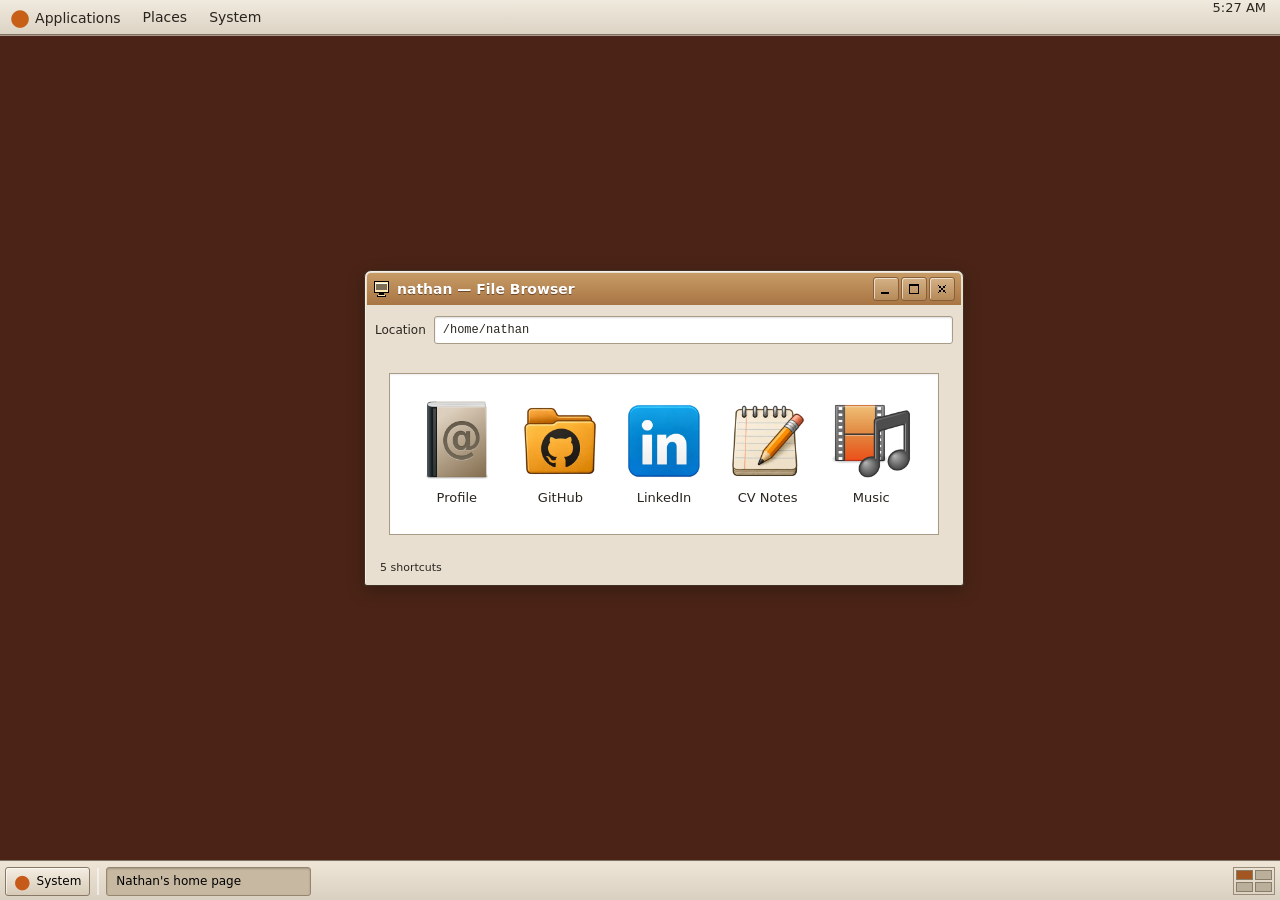
==== index.html @ 8c0fcaf0 "Keep Angry Nathan stacks awake so unsupported servers fall" ====
<!doctype html>
<html lang="en" data-theme="windows">
<head>
  <meta charset="utf-8">
  <meta name="viewport" content="width=device-width, initial-scale=1, viewport-fit=cover">
  <meta name="color-scheme" content="light">
  <meta name="theme-color" content="#008080">
  <meta name="description" content="Nathan — security engineering, GitHub and LinkedIn.">
  <meta name="author" content="Nathan">
  <meta property="og:type" content="website">
  <meta property="og:title" content="Nathan">
  <meta property="og:description" content="Nathan — security engineering, GitHub and LinkedIn.">
  <title>Nathan — home page</title>
  <link rel="icon" type="image/svg+xml" href="artwork/cursor.svg">
  <script src="assets/theme-bootstrap.js?v=e271fe712dcb"></script>
  <link rel="stylesheet" href="assets/base.css?v=58545d1d0d25">
  <link rel="stylesheet" href="assets/chrome.css?v=da881a2b025e">
  <link rel="stylesheet" href="assets/mac.css?v=cdccb7125ced">
  <link rel="stylesheet" href="assets/ubuntu.css?v=95774dd71b99">
  <link rel="stylesheet" href="assets/mobile.css?v=3f21d39ad4e2">
  <link rel="stylesheet" href="assets/android.css?v=0a3dcbc184ca">
  <link rel="stylesheet" href="assets/ios.css?v=1516ccaadd01">
  <link rel="stylesheet" href="assets/responsive.css?v=680de46ec71a">
  <link rel="stylesheet" href="assets/scroll.css?v=10bcccc830e1">
  <link rel="stylesheet" href="assets/music.css?v=7f5840bb4842">
  <link rel="stylesheet" href="assets/profile.css?v=8c8e6e99c639">
  <link rel="stylesheet" href="assets/pint.css?v=fb5419b3b060">
  <link rel="stylesheet" href="assets/angry.css?v=26feca7c27fc">
</head>
<body>
  <svg class="icon-sprite" aria-hidden="true" focusable="false">
    <symbol id="settings-symbol" viewBox="0 0 24 24">
      <path fill="currentColor" fill-rule="evenodd" d="M9 2h6l.6 3 2.2 1.3 2.9-1 3 5.2-2.3 2 .1 2.5 2.2 2-3 5.2-2.9-1-2.2 1.3-.6 3H9l-.6-3-2.2-1-2.9 1-3-5.2 2.3-2-.1-2.5-2.2-2 3-5.2 2.9 1L8.4 5zm3 6a4 4 0 1 0 0 8 4 4 0 0 0 0-8z" transform="translate(2 0) scale(.83)"/>
    </symbol>
    <symbol id="home-symbol" viewBox="0 0 24 24">
      <path fill="none" stroke="currentColor" stroke-width="2" stroke-linejoin="round" d="m3 10 9-7 9 7v11h-6v-7H9v7H3z"/>
    </symbol>
  </svg>
  <header class="desktop-panel" data-menu-background aria-label="Desktop menu bar">
    <nav class="panel-nav mac-nav" aria-label="Mac menu bar">
      <button class="panel-button mac-mark" data-open-menu type="button" aria-label="Mac menu" aria-controls="system-menu" aria-expanded="false">⌘</button>
      <span class="finder-title">Finder</span>
      <button class="panel-button" id="mac-home" data-open-home type="button" aria-label="File — open Nathan's home page">File</button>
      <button class="panel-button" id="mac-appearance" data-open-menu type="button" aria-controls="system-menu" aria-expanded="false">Appearance</button>
    </nav>
    <nav class="panel-nav ubuntu-nav" aria-label="Ubuntu menu bar">
      <button class="panel-button" data-open-menu type="button" aria-controls="system-menu" aria-expanded="false"><span class="ubuntu-mark" aria-hidden="true">●</span>Applications</button>
      <button class="panel-button" data-open-home type="button">Places</button>
      <button class="panel-button" id="ubuntu-system" data-open-menu type="button" aria-controls="system-menu" aria-expanded="false">System</button>
    </nav>
    <time class="panel-clock" data-clock aria-label="Current local time"></time>
  </header>
  <header class="mobile-status" data-menu-background aria-label="Status bar">
    <span class="status-carrier"><svg class="signal-icon" viewBox="0 0 18 14" aria-hidden="true" focusable="false" shape-rendering="crispEdges"><path fill="currentColor" d="M0 11h3v3H0zM5 8h3v6H5zM10 4h3v10h-3zM15 0h3v14h-3z"/></svg>Nathan</span>
    <time class="screen-clock" data-clock aria-label="Current local time"></time>
    <span class="status-connections" aria-hidden="true">Wi-Fi<span class="battery-icon"></span></span>
  </header>
  <main class="window" data-menu-background id="home-window" aria-labelledby="name" tabindex="-1">
    <div class="title-bar">
      <div class="window-title">
        <svg class="monitor-icon" viewBox="0 0 18 18" aria-hidden="true" focusable="false" shape-rendering="crispEdges">
          <path fill="#000" d="M1 1h15v12H1zM6 13h5v2H6zM4 15h9v2H4z"/>
          <path fill="#c0c0c0" d="M2 2h13v10H2zM5 15h7v1H5z"/>
          <path fill="#008080" d="M3 3h11v7H3z"/><path fill="#fff" d="M3 3h11v1H3z"/>
        </svg>
        <span class="window-title-text">Nathan's home page</span>
      </div>
      <div class="window-actions">
        <button class="bevel-button window-control" id="minimize" type="button" aria-label="Minimize window" title="Minimize">
          <svg viewBox="0 0 16 16" aria-hidden="true" focusable="false"><path d="M2 11h9v3H2z"/></svg>
        </button>
        <button class="bevel-button window-control" id="maximize" type="button" aria-label="Maximize window" aria-pressed="false" title="Maximize">
          <svg class="window-maximize-icon" viewBox="0 0 16 16" aria-hidden="true" focusable="false"><path class="maximize-symbol" fill-rule="evenodd" d="M2 2h12v12H2zm1 3v8h10V5z"/><g class="restore-symbol"><path d="M5 1h10v10h-3V9h1V4H7v1H5z"/><path fill-rule="evenodd" d="M1 5h10v10H1zm1 3v6h8V8z"/></g></svg>
        </button>
        <button class="bevel-button window-control" id="close" type="button" aria-label="Close window" title="Close">
          <svg viewBox="0 0 16 16" aria-hidden="true" focusable="false"><path d="M3 3h2v2h2v2h2V5h2V3h2v2h-2v2H9v2h2v2h2v2h-2v-2H9V9H7v2H5v2H3v-2h2V9h2V7H5V5H3z"/></svg>
        </button>
      </div>
    </div>
    <div class="path-bar"><span class="path-label">Address</span><span class="path">C:\Users\Nathan\Home</span></div>
    <div class="window-content">
      <h1 id="name" class="visually-hidden">Nathan's home page</h1>
      <nav class="directory" aria-label="Find me online" data-view="home">
        <ul class="profiles">
          <li>
            <button class="profile profile-button" data-open-profile type="button" aria-label="Open Nathan's profile card">
              <span class="profile-icon app-icon app-icon-profile" aria-hidden="true"></span>
              <span class="profile-label">Profile</span>
            </button>
          </li>
          <li>
            <a class="profile" href="https://github.com/Nathan01110011" target="_blank" rel="me noopener" aria-label="Nathan on GitHub (opens in a new tab)">
              <span class="profile-icon app-icon app-icon-github" aria-hidden="true"></span>
              <span class="profile-label">GitHub</span>
            </a>
          </li>
          <li>
            <a class="profile" href="https://www.linkedin.com/in/nathan-scott-orr" target="_blank" rel="me noopener" aria-label="Nathan on LinkedIn (opens in a new tab)">
              <span class="profile-icon app-icon app-icon-linkedin" aria-hidden="true"></span>
              <span class="profile-label">LinkedIn</span>
            </a>
          </li>
          <li>
            <button class="profile profile-button" data-open-cv type="button" aria-label="Open Nathan's CV notes">
              <span class="profile-icon app-icon app-icon-cv" aria-hidden="true"></span>
              <span class="profile-label">CV Notes</span>
            </button>
          </li>
          <li class="mobile-settings-app">
            <button class="profile profile-button settings-launcher" id="mobile-settings" data-open-menu type="button" aria-label="Settings — change appearance" aria-controls="system-menu" aria-expanded="false">
              <span class="profile-icon app-icon app-icon-settings" aria-hidden="true"></span>
              <span class="profile-label">Settings</span>
            </button>
          </li>
          <li>
            <button class="profile profile-button" data-open-music type="button" aria-label="Open Nathan's music playlist">
              <span class="profile-icon app-icon app-icon-music" aria-hidden="true"></span>
              <span class="profile-label">Music</span>
            </button>
          </li>
          <li class="mobile-only-app">
            <button class="profile profile-button" data-open-pint type="button" aria-label="Open Pocket Pint">
              <span class="profile-icon pint-icon" aria-hidden="true"><span></span></span>
              <span class="profile-label">Pocket Pint</span>
            </button>
          </li>
          <li class="mobile-only-app">
            <button class="profile profile-button" data-open-angry type="button" aria-label="Open Angry Nathan">
              <span class="profile-icon angry-icon" aria-hidden="true"><img src="artwork/portraits/nathan-head.png" alt=""></span>
              <span class="profile-label">Angry Nathan</span>
            </button>
          </li>
        </ul>
        <article class="angry-app" data-view="angry" hidden aria-labelledby="angry-title">
          <header class="angry-toolbar">
            <button class="angry-back" data-open-home-view type="button">Back</button>
            <h2 id="angry-title">Angry Nathan</h2>
            <span class="angry-score" aria-label="Score">0</span>
          </header>
          <div class="angry-stage">
            <canvas class="angry-canvas" data-portrait="artwork/portraits/nathan-head.png" tabindex="0" role="img" aria-label="Slingshot game. Drag Nathan's head back and release to smash the bugs. Arrow keys adjust aim and power; Space fires."></canvas>
            <div class="angry-banner" hidden><strong></strong><span></span></div>
          </div>
          <footer class="angry-controls">
            <p class="angry-state" role="status">Drag your head back. Release to cause problems.</p>
            <div class="angry-aim"><label>Angle <input class="angry-angle" type="range" min="5" max="70" value="30"></label><label>Power <input class="angry-power" type="range" min="30" max="100" value="55"></label></div>
            <div class="angry-buttons"><button class="angry-reset" type="button">Retry</button><span class="angry-shots">4 heads left</span><button class="angry-fire" type="button">Fling!</button><button class="angry-next" type="button" hidden>Next level</button></div>
          </footer>
        </article>
        <article class="pint-app" data-view="pint" hidden aria-labelledby="pint-title">
          <header class="pint-toolbar">
            <button class="pint-back" data-open-home-view type="button">Back</button>
            <h2 id="pint-title" class="visually-hidden">Pocket Pint</h2>
            <button class="pint-refill" type="button">Refill</button>
          </header>
          <div class="pint-stage">
            <canvas class="pint-canvas" role="img" aria-label="A virtual pint of golden beer. Hold to fill, drag to tip it, or use the tilt slider below."></canvas>
          </div>
          <footer class="pint-controls">
            <label class="pint-slider-label" for="pint-tilt">
              <span class="visually-hidden">Tilt the glass</span>
              <svg class="pint-tilt-icon pint-tilt-left" viewBox="0 0 20 26" aria-hidden="true"><rect x="3" y="2" width="14" height="22" rx="3"/><path d="M6 6h8v13H6z"/><circle cx="10" cy="21.5" r=".6"/></svg>
              <input id="pint-tilt" type="range" min="-95" max="95" value="0" step="1">
              <svg class="pint-tilt-icon pint-tilt-right" viewBox="0 0 20 26" aria-hidden="true"><rect x="3" y="2" width="14" height="22" rx="3"/><path d="M6 6h8v13H6z"/><circle cx="10" cy="21.5" r=".6"/></svg>
            </label>
            <div class="pint-control-row"><button class="pint-motion" type="button" hidden>Allow motion</button><span class="pint-status" role="status">Hold to fill. Drag to pour.</span></div>
          </footer>
        </article>
        <article class="profile-card" data-view="profile" hidden aria-labelledby="profile-name">
          <header class="contact-toolbar">
            <button class="bevel-button contact-back" data-open-home-view type="button">Back</button>
            <span class="contact-app-label">Address Book</span>
            <span class="contact-card-label">My card</span>
          </header>
          <div class="contact-layout">
            <aside class="contact-sidebar" aria-label="Contact list">
              <div class="contact-group">All contacts</div>
              <div class="contact-selected"><span class="contact-mini-avatar" aria-hidden="true"><img src="artwork/portraits/nathan.jpg" alt=""></span><span>Nathan Orr<small>My card</small></span></div>
              <span class="contact-count">1 contact</span>
            </aside>
            <div class="contact-scroll">
              <div class="contact-identity">
                <div class="contact-avatar" data-portrait="artwork/portraits/nathan.jpg">
                  <span class="contact-initials" aria-label="Photo placeholder">Photo</span>
                  <img class="contact-photo" alt="Portrait of Nathan Orr" hidden>
                  <canvas class="contact-bitmap" role="img" aria-label="Retro portrait of Nathan Orr" hidden></canvas>
                </div>
                <div><h2 id="profile-name">Nathan Orr</h2><p class="contact-role">Security Engineering Manager</p><p class="contact-location">Austin, Texas</p></div>
              </div>
              <section class="contact-section contact-about"><h3>About</h3><p data-profile-field="bio">Originally from Northern Ireland, now living in Austin. I work in security engineering and enjoy building useful tools and side projects. Outside work, I’m usually following sport, reading books, comics or manga, gaming, or finding somewhere new to explore.</p>
                <dl class="contact-fields">
                  <div><dt>Based in</dt><dd>Austin, Texas</dd></div>
                  <div><dt>From</dt><dd>Northern Ireland</dd></div>
                </dl>
              </section>
              <section class="contact-section"><h3>Work</h3>
                <dl class="contact-fields">
                  <div><dt>Role</dt><dd>Security Engineering Manager</dd></div>
                  <div><dt>Company</dt><dd>Apex Fintech Solutions</dd></div>
                  <div><dt>Focus</dt><dd data-profile-field="focus">Threat detection and hunting, cloud security, WAFs, and automation. Previously a threat researcher; now leading a security engineering team.</dd></div>
                </dl>
              </section>
              <section class="contact-section contact-interests"><h3>Interests</h3><ul data-profile-field="interests"><li class="contact-interest-group">Sports<ul><li>Manchester United</li><li>Ulster</li><li>New York Giants</li></ul></li><li>Gaming</li><li>Reading books, comics &amp; manga</li><li>Music &amp; live gigs</li><li>Travel &amp; exploring new places</li></ul></section>
            </div>
          </div>
        </article>
        <article class="cv-notes" data-view="cv" hidden aria-labelledby="cv-title">
          <header class="cv-toolbar">
            <button class="bevel-button cv-back" data-open-home-view type="button">Back</button>
            <span>notes://nathan/cv-summary.txt</span>
          </header>
          <div class="cv-paper">
            <p class="cv-kicker">Professional snapshot</p>
            <h2 id="cv-title">Nathan Orr</h2>
            <p class="cv-role">Security Engineering Manager · Austin, TX</p>
            <p>
              Security engineer and former threat researcher working across SIEM/SOAR,
              WAF policy, cloud security, threat hunting and security automation.
            </p>
            <section>
              <h3>Current Focus</h3>
              <ul>
                <li>Managing a security engineering team since March 2026.</li>
                <li>Designing alert frameworks and response workflows across cloud and product security.</li>
                <li>Building automation that turns messy security work into repeatable systems.</li>
              </ul>
            </section>
            <section>
              <h3>Recent Experience</h3>
              <ul>
                <li><strong>Apex Fintech Solutions</strong> — Security Engineering / InfoSec, Aug 2023 to present.</li>
                <li><strong>Imperva</strong> — Threat Research, WAF bypasses, CVE analysis, DDoS and DNS security.</li>
                <li><strong>AquaQ / Deloitte</strong> — Java and backend engineering in financial services.</li>
              </ul>
            </section>
            <section>
              <h3>Selected Work</h3>
              <ul>
                <li>Built a vulnerability management platform using Svelte, FastAPI and PostgreSQL.</li>
                <li>Created CVE prioritisation logic using real-world exploitation signals beyond CVSS.</li>
                <li>Developed Python tooling to reduce manual security operations work.</li>
              </ul>
            </section>
            <section>
              <h3>Education</h3>
              <p>MSc Applied Cyber Security and BSc Computing and Information Technology, Queen's University Belfast.</p>
            </section>
          </div>
        </article>
        <article class="music-player" data-view="music" hidden aria-labelledby="music-title">
          <header class="music-toolbar">
            <button class="bevel-button music-back" data-open-home-view type="button">Back</button>
            <span class="music-app-name">Winamp</span>
            <a class="music-spotify-link" href="https://open.spotify.com/playlist/4J8Zno4WdUbklWUBffoirT" target="_blank" rel="noopener noreferrer">Open Spotify ↗</a>
          </header>
          <div class="music-scroll">
            <div class="music-console">
              <div class="music-display">
                <div class="music-readout" aria-hidden="true">
                  <span class="music-time">00:00</span>
                  <span class="music-spectrum"><i></i><i></i><i></i><i></i><i></i><i></i><i></i><i></i><i></i><i></i><i></i><i></i></span>
                </div>
                <div class="music-description">
                  <p class="music-eyebrow">Nathan's music selection</p>
                  <h2 id="music-title">Nathan's Playlist</h2>
                  <p class="music-state" role="status">Choose a track from the playlist.</p>
                </div>
              </div>
              <div class="music-controls" role="group" aria-label="Playlist playback">
                <button class="music-control" data-music-action="restart" type="button" aria-label="Restart current track" title="Restart current track" disabled><span aria-hidden="true">↺</span><span class="music-control-label">Restart</span></button>
                <button class="music-control music-play" data-music-action="toggle" type="button" aria-label="Play playlist" aria-pressed="false" disabled><span class="music-play-symbol" aria-hidden="true">▶</span><span class="music-control-label">Play</span></button>
                <button class="music-reload" type="button" title="Reload the latest playlist">Reload playlist</button>
              </div>
            </div>
            <div class="music-library">
              <aside class="music-sidebar" aria-label="Music library">
                <span class="music-library-heading">Library</span>
                <span class="music-source">♫ Music</span>
                <span class="music-library-heading">Playlists</span>
                <span class="music-selected">Nathan's Playlist</span>
              </aside>
              <section class="music-playlist" aria-label="Spotify playlist">
                <div class="music-playlist-heading"><span>PLAYLIST</span><span>Spotify</span></div>
                <div class="music-embed" id="spotify-player-host"></div>
              </section>
            </div>
            <footer class="music-footer">
              <p>My picks, straight from Spotify. Full tracks or previews are provided by Spotify.</p>
              <p class="music-help" hidden>Player unavailable? <a href="https://open.spotify.com/playlist/4J8Zno4WdUbklWUBffoirT" target="_blank" rel="noopener noreferrer">Listen on Spotify ↗</a></p>
            </footer>
          </div>
        </article>
      </nav>
    </div>
    <div class="status-bar">
      <span class="status-panel status-info" id="status-info">4 shortcuts</span>
      <label class="status-panel trail-option"><input id="trails-enabled" type="checkbox" checked> Pointer trails</label>
    </div>
  </main>
  <div class="taskbar" data-menu-background aria-label="Desktop taskbar">
    <button class="bevel-button start-button" id="start" data-open-menu type="button" aria-label="Start menu" aria-controls="system-menu" aria-expanded="false" title="Start menu">
      <span class="start-mark" aria-hidden="true"><i></i><i></i><i></i><i></i></span><span class="start-text">Start</span>
    </button>
    <span class="task-divider" aria-hidden="true"></span>
    <button class="bevel-button task-button" id="restore" type="button" aria-controls="home-window" aria-expanded="true" title="Open home page">Nathan's home page</button>
    <span class="workspace-switcher" aria-hidden="true"><i></i><i></i><i></i><i></i></span>
    <time class="status-panel clock" data-clock id="clock" aria-label="Current local time"></time>
  </div>
  <section class="system-menu" id="system-menu" aria-labelledby="appearance-heading" tabindex="-1" hidden>
    <div class="menu-brand" aria-hidden="true"><span class="menu-brand-name">Windows 98</span></div>
    <div class="menu-body">
      <div class="menu-links">
        <button class="menu-link" data-open-profile type="button">Profile</button>
        <button class="menu-link" data-open-home type="button"><svg aria-hidden="true" focusable="false"><use href="#home-symbol"/></svg>Nathan's home page</button>
        <button class="menu-link" data-open-cv type="button">CV Notes</button>
        <button class="menu-link" data-open-music type="button">Music</button>
                <a class="menu-link" href="https://github.com/Nathan01110011" target="_blank" rel="me noopener" aria-label="GitHub (opens in a new tab)">GitHub</a>
        <a class="menu-link" href="https://www.linkedin.com/in/nathan-scott-orr" target="_blank" rel="me noopener" aria-label="LinkedIn (opens in a new tab)">LinkedIn</a>
      </div>
      <header class="menu-titlebar">
        <h2 class="menu-heading" id="appearance-heading">Appearance</h2>
        <button class="menu-done" id="menu-done" type="button" aria-label="Close appearance settings">Done</button>
      </header>
      <aside class="tablet-settings-sidebar" aria-label="Settings sidebar">
        <div class="tablet-settings-title"><svg class="settings-symbol" aria-hidden="true" focusable="false"><use href="#settings-symbol"/></svg>Settings</div>
        <div class="settings-category" aria-current="page">Appearance</div>
      </aside>
      <div class="theme-list" role="group" aria-labelledby="appearance-heading">
        <button class="theme-choice" data-theme-choice="auto" type="button" aria-pressed="true"><span class="theme-preview" data-preview="auto" aria-hidden="true"></span><span class="theme-copy">Automatic<small id="auto-theme-name">This device</small></span></button>
        <button class="theme-choice" data-theme-choice="windows" type="button" aria-pressed="false"><span class="theme-preview" data-preview="windows" aria-hidden="true"></span><span class="theme-copy">Windows 98<small>1998</small></span></button>
        <button class="theme-choice" data-theme-choice="mac" type="button" aria-pressed="false"><span class="theme-preview" data-preview="mac" aria-hidden="true"></span><span class="theme-copy">Classic Mac<small>Platinum · 1997</small></span></button>
        <button class="theme-choice" data-theme-choice="ubuntu" type="button" aria-pressed="false"><span class="theme-preview" data-preview="ubuntu" aria-hidden="true"></span><span class="theme-copy">Ubuntu<small>GNOME 2 · 2006</small></span></button>
        <button class="theme-choice" data-theme-choice="android" type="button" aria-pressed="false"><span class="theme-preview" data-preview="android" aria-hidden="true"></span><span class="theme-copy">Android<small>Gingerbread / Honeycomb · 2010–2011</small></span></button>
        <button class="theme-choice" data-theme-choice="ios" type="button" aria-pressed="false"><span class="theme-preview" data-preview="ios" aria-hidden="true"></span><span class="theme-copy">iOS<small>iPhone / iPad · iOS 6 · 2012</small></span></button>
      </div>
    </div>
  </section>
  <p class="visually-hidden" id="theme-announcement" aria-live="polite"></p>
  <div id="cursor-trails" aria-hidden="true"></div>
  <script src="assets/music.js?v=fdb80825bece"></script>
  <script src="assets/profile.js?v=86433b2276de"></script>
  <script src="assets/desktop.js?v=05737c3f2961"></script>
  <script src="assets/pint-physics.js?v=c15e50706f4f"></script>
  <script src="assets/pint.js?v=bd25c2b111b2"></script>
  <script src="assets/matter.min.js?v=72d30be0f579"></script>
  <script src="assets/angry.js?v=542978c93a35"></script>
</body>
</html>
---- assets/base.css ----
* { box-sizing: border-box; }
    [hidden] { display: none !important; }
    html { color-scheme: light; }
    body {
      margin: 0;
      min-height: 100vh;
      min-height: 100svh;
      display: grid;
      place-items: center;
      padding: 28px 16px 72px;
      background: #008080;
      color: #000;
      font-family: Tahoma, "MS Sans Serif", Arial, sans-serif;
      font-size: 13px;
    }
    button, input { font: inherit; }
    button { color: #000; }
    button:focus-visible, input:focus-visible {
      outline: 1px dotted #000;
      outline-offset: -5px;
    }
    .window {
      width: 100%;
      max-width: 570px;
      padding: 3px;
      background: #c0c0c0;
      border: 1px solid;
      border-color: #dfdfdf #000 #000 #dfdfdf;
      box-shadow: inset 1px 1px #fff, inset -1px -1px #808080, 2px 2px 0 #004f4f;
    }
    .window:focus { outline: none; }
    .title-bar {
      display: flex;
      align-items: center;
      justify-content: space-between;
      gap: 8px;
      min-height: 30px;
      padding: 3px 4px;
      color: #fff;
      background: linear-gradient(90deg, #000080, #1084d0);
      font-weight: bold;
    }
    .window-title {
      display: flex;
      align-items: center;
      gap: 6px;
      min-width: 0;
    }
    .window-title span { overflow: hidden; text-overflow: ellipsis; white-space: nowrap; }
    .monitor-icon { width: 18px; height: 18px; flex: 0 0 auto; }
    .window-actions { display: none; gap: 2px; flex: 0 0 auto; }
    .has-js .window-actions { display: flex; }
    .bevel-button {
      background: #c0c0c0;
      border: 1px solid;
      border-color: #fff #000 #000 #fff;
      box-shadow: inset 1px 1px #dfdfdf, inset -1px -1px #808080;
      border-radius: 0;
    }
    .bevel-button:active {
      border-color: #000 #fff #fff #000;
      box-shadow: inset 1px 1px #808080;
    }
    .window-control { width: 26px; height: 24px; padding: 4px; }
    .window-control svg { display: block; width: 100%; height: 100%; shape-rendering: crispEdges; }
    .path-bar {
      display: flex;
      align-items: center;
      gap: 8px;
      padding: 9px 7px 7px;
      font-size: 11px;
    }
    .path {
      flex: 1;
      min-width: 0;
      padding: 4px 6px;
      overflow: hidden;
      white-space: nowrap;
      text-overflow: ellipsis;
      background: #fff;
      border: 1px solid;
      border-color: #808080 #fff #fff #808080;
      box-shadow: inset 1px 1px #000;
      font-family: "Courier New", monospace;
    }
    .window-content { display: flex; flex-direction: column; padding: 16px 13px 13px; }
    .intro { flex: 0 0 auto; text-align: center; margin: 0 0 22px; }
    h1 { margin: 0; font: bold 34px/1.1 "Times New Roman", Times, serif; }
    .directory {
      display: flex;
      flex-direction: column;
      flex: 1 0 auto;
      padding: 16px;
      background: #fff;
      border: 1px solid;
      border-color: #808080 #fff #fff #808080;
      box-shadow: inset 1px 1px #000;
    }
    .profiles {
      display: grid;
      flex: 1;
      grid-template-columns: repeat(3, minmax(0, 1fr));
      align-items: center;
      justify-content: center;
      gap: 8px;
      list-style: none;
      margin: 0;
      padding: 0;
    }
    .profile {
      display: inline-flex;
      flex-direction: column;
      align-items: center;
      gap: 7px;
      min-width: 0;
      width: 100%;
      padding: 8px 4px;
      color: #0000ee;
      text-decoration: none;
    }
    .profile-button { border: 0; background: transparent; cursor: pointer; }
    .profile-icon { max-width: 100%; }
    .profile img { display: block; width: 80px; max-width: 100%; height: auto; image-rendering: pixelated; }
    .app-icon { display: block; width: 80px; height: 80px; flex: 0 0 80px; background-repeat: no-repeat; background-size: 80px 80px; background-position: center; }
    [data-theme="windows"] .app-icon { background-image: url("../artwork/icons/windows-github.webp"); }
    .cv-icon {
      position: relative;
      display: block;
      width: 80px;
      height: auto;
      aspect-ratio: 1;
      background: #fff;
      border: 1px solid #000;
      box-shadow: inset -6px 0 #ececec, inset 0 -6px #d8d8d8;
    }
    .cv-icon::before {
      content: '';
      position: absolute;
      left: 14px;
      right: 14px;
      top: 18px;
      height: 4px;
      background: #000080;
      box-shadow: 0 11px #777, 0 22px #777, 0 33px #777;
    }
    .cv-icon::after {
      content: 'CV';
      position: absolute;
      right: 7px;
      bottom: 7px;
      padding: 2px 4px;
      color: #fff;
      background: #000080;
      font: bold 13px/1 Arial, sans-serif;
    }
    .profile-label { padding: 2px 4px; text-decoration: underline; text-underline-offset: 2px; }
    .profile:visited { color: #551a8b; }
    .profile:hover .profile-label, .profile:focus-visible .profile-label { background: #000080; color: #fff; }
    .profile:focus-visible { outline: 1px dotted #000; outline-offset: -2px; }
    .cv-notes { width: 100%; color: #000; }
    .cv-toolbar {
      display: flex;
      align-items: center;
      gap: 8px;
      margin-bottom: 12px;
      font-size: 11px;
      font-family: "Courier New", monospace;
    }
    .cv-back { min-height: 26px; padding: 3px 10px; }
    .cv-paper {
      max-height: min(62svh, 560px);
      overflow: auto;
      padding: 18px;
      background: #fffdf0;
      border: 1px solid;
      border-color: #808080 #fff #fff #808080;
      box-shadow: inset 1px 1px #000;
      font: 14px/1.45 "Courier New", monospace;
    }
    .cv-paper :is(h2, h3, p, ul) { margin-top: 0; }
    .cv-paper h2 { margin-bottom: 3px; font: bold 24px/1.1 Georgia, "Times New Roman", serif; }
    .cv-paper h3 { margin-bottom: 6px; padding-top: 2px; font-size: 14px; text-transform: uppercase; letter-spacing: .04em; }
    .cv-paper section { margin-top: 17px; }
    .cv-paper ul { padding-left: 20px; margin-bottom: 0; }
    .cv-paper li + li { margin-top: 5px; }
    .cv-kicker { margin-bottom: 5px; color: #555; text-transform: uppercase; letter-spacing: .08em; font-size: 11px; }
    .cv-role { margin-bottom: 14px; font-weight: bold; }
    .status-bar { display: flex; gap: 3px; margin: 0 3px 3px; font-size: 11px; }
    .status-panel {
      display: flex;
      align-items: center;
      min-height: 25px;
      padding: 3px 7px;
      border: 1px solid;
      border-color: #808080 #fff #fff #808080;
    }
    .status-info { flex: 1; }
    .trail-option { display: none; align-items: center; gap: 5px; white-space: nowrap; }
    .trail-option input { width: 13px; height: 13px; margin: 0; accent-color: #000080; }
    .taskbar {
      display: none;
      position: fixed;
      z-index: 2;
      bottom: 0;
      left: 0;
      width: 100%;
      height: 42px;
      align-items: center;
      gap: 7px;
      padding: 5px;
      background: #c0c0c0;
      border-top: 1px solid #fff;
      box-shadow: 0 -1px #dfdfdf;
    }
    .has-js .taskbar { display: flex; }
    .start-button { display: flex; align-items: center; gap: 6px; height: 31px; padding: 3px 8px; font-weight: bold; }
    .start-mark { display: grid; grid-template-columns: 6px 6px; gap: 1px; transform: skewY(-10deg); }
    .start-mark i { width: 6px; height: 6px; background: #ff0000; }
    .start-mark i:nth-child(2) { background: #00a000; }
    .start-mark i:nth-child(3) { background: #0000ff; }
    .start-mark i:nth-child(4) { background: #ffff00; }
    .task-divider { width: 2px; height: 27px; border-left: 1px solid #808080; border-right: 1px solid #fff; }
    .task-button {
      min-width: 0;
      max-width: 205px;
      flex: 1;
      height: 31px;
      padding: 4px 9px;
      text-align: left;
      overflow: hidden;
      text-overflow: ellipsis;
      white-space: nowrap;
      font-size: 11px;
    }
    .task-button[aria-expanded="true"] { border-color: #000 #fff #fff #000; box-shadow: inset 1px 1px #808080; font-weight: bold; }
    .clock { margin-left: auto; min-width: 72px; justify-content: center; height: 29px; font-size: 11px; }
    .window.maximized { position: fixed; z-index: 1; inset: 8px 8px 50px; width: auto; max-width: none; display: flex; flex-direction: column; transform: none !important; }
    .window.maximized .window-content { flex: 1; min-height: 0; overflow: hidden; }
    .window.maximized .directory { flex: 1; min-height: 0; }
    .window.maximized .cv-notes { display: flex; flex: 1; min-height: 0; flex-direction: column; }
    .window.maximized .cv-paper { flex: 1; min-height: 0; max-height: none; }
    .window.maximized > .title-bar, .window.maximized > .path-bar, .window.maximized > .status-bar { flex-shrink: 0; }
    :is([data-theme="windows"], [data-theme="mac"], [data-theme="ubuntu"]) .window:not(.maximized) > .title-bar { cursor: move; touch-action: none; }
    .window.dragging { user-select: none; }
    #cursor-trails { position: fixed; inset: 0; z-index: 9999; overflow: hidden; pointer-events: none; }
    .cursor-trail { position: absolute; top: 0; left: 0; width: 32px; height: 32px; opacity: 0; image-rendering: pixelated; pointer-events: none; }
    @media (hover: hover) and (pointer: fine) {
      html, body, body * { cursor: url("../artwork/cursor.svg") 1 1, auto; }
      a, button, input, label { cursor: url("../artwork/cursor.svg") 1 1, pointer; }
      html[data-theme="windows"].has-js .trail-option { display: flex; }
    }
    @media (min-width: 640px) {
      body { padding: 32px 24px 74px; }
      .window-content { padding: 22px 22px 20px; }
      .directory { padding: 19px; }
    }
    @media (max-width: 359px) {
      body { padding-inline: 8px; }
      .window-title { font-size: 11px; }
      .window-control { width: 24px; }
      .window-content { padding-inline: 9px; }
      .clock { min-width: 62px; }
    }
    @media (prefers-reduced-motion: reduce) { #cursor-trails { display: none; } }
    @media print {
      body { min-height: auto; background: #fff; padding: 0; }
      .window { box-shadow: none; }
      .window-actions, .taskbar, .trail-option, #cursor-trails { display: none !important; }
      .window.maximized { position: static; }
      .profiles { flex-direction: row; justify-content: center; }
    }

/* Independent alpha-preserving assets; no sprite offsets or colour-key removal. */
[data-theme="windows"] .profile-icon.app-icon-github { background-image: url("../artwork/icons/windows-github.webp"); }
[data-theme="windows"] .profile-icon.app-icon-linkedin { background-image: url("../artwork/icons/windows-linkedin.webp"); }
[data-theme="windows"] .profile-icon.app-icon-cv { background-image: url("../artwork/icons/windows-cv.webp"); }
[data-theme="windows"] .profile-icon.app-icon-settings { background-image: url("../artwork/icons/windows-settings.webp"); }
---- assets/chrome.css ----
/* Shared desktop chrome and a single accessible appearance picker. */
:root { --accent: #000080; --surface: #c0c0c0; }
button, a { -webkit-tap-highlight-color: transparent; }
.desktop-panel, .mobile-status, .mobile-settings-app, .workspace-switcher { display: none; }
.icon-sprite { position: absolute; width: 0; height: 0; overflow: hidden; }
.visually-hidden { position: absolute; width: 1px; height: 1px; padding: 0; margin: -1px; overflow: hidden; clip-path: inset(50%); white-space: nowrap; border: 0; }
.tablet-settings-sidebar { display: none; }
.panel-nav { display: flex; align-items: center; height: 100%; gap: 2px; }
.panel-button { border: 0; background: transparent; padding: 5px 11px; min-height: 32px; font-size: 14px; }
.panel-button:hover, .panel-button[aria-expanded="true"] { background: var(--accent); color: #fff; }
.panel-clock { margin-left: auto; padding: 0 14px; font-size: 13px; white-space: nowrap; }
.ubuntu-nav, .mac-nav { display: none; }
.system-menu {
  position: fixed; z-index: 20; left: var(--menu-left, 5px); bottom: 44px;
  display: flex; width: min(326px, calc(100vw - 12px)); max-height: calc(100svh - 54px);
  padding: 3px; overflow: auto; color: #000; background: #c0c0c0;
  border: 1px solid; border-color: #fff #000 #000 #fff;
  box-shadow: inset 1px 1px #dfdfdf, inset -1px -1px #808080, 2px 2px #0006;
  font-size: 14px;
}
.menu-brand { width: 34px; flex-shrink: 0; background: linear-gradient(#000080, #1084d0); position: relative; }
.menu-brand-name { position: absolute; left: 5px; bottom: 9px; writing-mode: vertical-rl; transform: rotate(180deg); color: #fff; font-size: 21px; font-weight: bold; white-space: nowrap; }
.menu-body { flex: 1; min-width: 0; }
.menu-titlebar { display: flex; align-items: center; justify-content: space-between; padding: 9px 12px 5px; }
.menu-heading { margin: 0; font-size: 14px; font-weight: bold; }
.menu-done { display: none; }
.menu-links { padding: 4px; border-bottom: 1px solid #808080; box-shadow: 0 1px #fff; }
.menu-link { display: flex; align-items: center; gap: 10px; width: 100%; min-height: 37px; padding: 5px 8px; border: 0; background: transparent; color: inherit; text-align: left; text-decoration: none; }
.menu-link svg { width: 23px; height: 23px; flex-shrink: 0; }
.menu-link:hover, .menu-link:focus-visible { background: var(--accent); color: #fff; }
.theme-list { padding: 4px; }
.theme-choice { position: relative; display: flex; align-items: center; gap: 11px; width: 100%; min-height: 43px; padding: 5px 28px 5px 8px; border: 0; border-radius: 0; background: transparent; color: inherit; text-align: left; }
.theme-choice:hover, .theme-choice:focus-visible { background: var(--accent); color: #fff; }
.theme-choice[aria-pressed="true"]::after { content: '✓'; position: absolute; right: 10px; font-size: 17px; font-weight: bold; }
.theme-copy { display: flex; flex: 1; min-width: 0; flex-direction: column; gap: 1px; }
.theme-copy small { font-size: 12px; opacity: .8; }
.theme-preview { position: relative; width: 32px; height: 26px; flex-shrink: 0; border: 1px solid #000; background: #008080; box-shadow: inset 1px 1px #ffffff80; }
.theme-preview::before { content: ''; position: absolute; inset: 6px 5px 4px; border: 1px solid #ddd; background: linear-gradient(#000080 0 4px, #fff 4px); }
.theme-preview[data-preview="auto"] { background: conic-gradient(#000080 0 25%, #a77849 0 50%, #73a834 0 75%, #68798f 0); }
.theme-preview[data-preview="auto"]::before { background: #ddd; }
.theme-preview[data-preview="mac"] { background: #989898; }
.theme-preview[data-preview="mac"]::before { border-color: #000; background: linear-gradient(#aaa 0 4px, #fff 4px); }
.theme-preview[data-preview="ubuntu"] { background: #75482e; }
.theme-preview[data-preview="ubuntu"]::before { background: linear-gradient(#a77849 0 4px, #fff 4px); }
.theme-preview[data-preview="android"] { background: #172616; border-radius: 3px; }
.theme-preview[data-preview="android"]::before { background: linear-gradient(#a7cf4d 0 4px, #101010 4px); }
.theme-preview[data-preview="ios"] { background: #677b96; border-radius: 5px; }
.theme-preview[data-preview="ios"]::before { border-radius: 2px; background: linear-gradient(#b5c3d3 0 4px, #eef0f5 4px); }
.settings-symbol { width: 26px; height: 26px; }
.profile-icon { display: block; }
.mobile-home { display: none; }
button:focus-visible, a:focus-visible { outline-offset: -3px; }

/* Each desktop app is a persistent window; mobile uses its full-screen app view. */
.app-window { position: fixed; margin: 0; min-width: 0; width: min(570px, calc(100vw - 16px)); max-height: calc(100dvh - 98px); display: flex; flex-direction: column; }
.app-window > .title-bar, .app-window > .path-bar { flex-shrink: 0; }
.app-window .window-content { min-height: 0; overflow: hidden; padding: 10px; }
.app-window .cv-notes, .app-window .music-player { display: flex; flex-direction: column; min-height: 0; }
.app-window .cv-toolbar, .app-window .music-toolbar { flex-shrink: 0; }
.app-window .cv-paper, .app-window .music-scroll { min-height: 0; overflow: auto; }
.app-window.maximized { max-height: none; }
.app-window .music-scroll { max-height: none; }
.app-window .music-back, .app-window .cv-back { display: none; }
.taskbar, .desktop-panel { z-index: 10 !important; }
:is([data-theme="android"], [data-theme="ios"]) .app-window,
:is([data-theme="android"], [data-theme="ios"]) .app-task { display: none; }
[data-theme="mac"] [data-window-action="close"] { order: 0; }
[data-theme="mac"] [data-window-action="maximize"] { order: 3; }
[data-theme="mac"] [data-window-action="minimize"] { order: 4; }
[data-theme="mac"] [data-window-action="close"] svg { visibility: hidden; }
[data-theme="mac"] [data-window-action="close"]::after { content: ''; position: absolute; inset: 4px; border: 1px solid #555; background: #bbb; }
[data-theme="mac"] .title-bar > .window-title { min-width: 0; }

/* Maximized geometry takes precedence over each skin’s normal window width. */
[data-theme] .window.maximized { width: auto; max-width: none; }

.window-maximize-icon .restore-symbol,
.window-control[aria-pressed="true"] .maximize-symbol { display: none; }
.window-control[aria-pressed="true"] .restore-symbol { display: block; }
---- assets/mac.css ----
/* Macintosh Platinum: the striped title bar predates OS X traffic lights. */
html[data-theme="mac"] { --accent: #000; --surface: #c9c9c9; }
[data-theme="mac"] body {
  padding-top: 62px; padding-bottom: 34px; background-color: #959595;
  background-image: repeating-conic-gradient(#999 0 25%, #929292 0 50%);
  background-size: 4px 4px; font-family: Chicago, Charcoal, Geneva, Arial, sans-serif;
}
[data-theme="mac"] .desktop-panel {
  position: fixed; display: flex; z-index: 5; inset: 0 0 auto; height: 34px;
  color: #000; background: linear-gradient(#fff, #dedede); border-bottom: 1px solid #000;
  box-shadow: 0 1px #0004;
}
[data-theme="mac"] .mac-nav { display: flex; }
[data-theme="mac"] .finder-title { font-weight: bold; padding: 0 12px; font-size: 14px; }
[data-theme="mac"] .mac-mark { font-size: 23px; padding-inline: 12px; }
[data-theme="mac"] .window { max-width: 580px; background: #c9c9c9; border: 1px solid #000; padding: 3px; box-shadow: 1px 1px #fff inset, -1px -1px #777 inset, 2px 3px #0007; }
[data-theme="mac"] .title-bar { min-height: 29px; gap: 7px; color: #000; padding: 2px 6px; background: repeating-linear-gradient(#ccc 0 2px, #777 2px 3px, #ddd 3px 5px); }
[data-theme="mac"] .window-title { order: 2; flex: 1; justify-content: center; gap: 0; font-size: 14px; }
[data-theme="mac"] .window-title span { background: #ccc; padding: 3px 9px; }
[data-theme="mac"] .monitor-icon { display: none; }
[data-theme="mac"] .window-actions { display: contents; }
[data-theme="mac"] .window-control { position: relative; width: 20px; height: 20px; padding: 3px; background: linear-gradient(135deg, #fff, #929292); border: 1px solid #555; box-shadow: inset 1px 1px #ddd; }
[data-theme="mac"] #close { order: 0; }
[data-theme="mac"] #maximize { order: 3; }
[data-theme="mac"] #minimize { order: 4; }
[data-theme="mac"] #close svg { visibility: hidden; }
[data-theme="mac"] #close::after { content: ''; position: absolute; inset: 4px; border: 1px solid #555; background: #bbb; }
[data-theme="mac"] .path-bar { border-block: 1px solid #888; margin-top: 2px; }
[data-theme="mac"] .path { background: #ddd; box-shadow: none; border-color: #999 #fff #fff #999; font-family: inherit; }
[data-theme="mac"] h1 { font-family: Geneva, Arial, sans-serif; font-size: 30px; }
[data-theme="mac"] .directory { border: 1px solid #000; box-shadow: inset 1px 1px #888; }
[data-theme="mac"] .profile, [data-theme="mac"] .profile:visited { color: #000; }
[data-theme="mac"] .app-icon { background-image: url("../artwork/icons/mac-github.webp"); }
[data-theme="mac"] .profile-label { text-decoration: none; }
[data-theme="mac"] .profile:hover .profile-label, [data-theme="mac"] .profile:focus-visible .profile-label { background: #000; }
[data-theme="mac"] .cv-icon::before, [data-theme="mac"] .cv-icon::after { background: #000; }
[data-theme="mac"] .cv-paper { background: #fff; border: 1px solid #000; box-shadow: inset 1px 1px #888; }
[data-theme="mac"] .status-bar { margin-top: 3px; }
[data-theme="mac"] .status-panel { border-color: #999 #eee #eee #999; }
[data-theme="mac"] .taskbar { display: none; }
[data-theme="mac"] .window.maximized { inset: 42px 8px 8px; }
[data-theme="mac"] .system-menu { top: 33px; bottom: auto; background: #eee; padding: 0; border: 1px solid #000; box-shadow: 2px 3px #0006; max-height: calc(100svh - 43px); }
[data-theme="mac"] .menu-brand { display: none; }
[data-theme="mac"] .menu-links { border-color: #888; box-shadow: none; }
[data-theme="mac"] .theme-preview { filter: grayscale(.3); }

/* Independent alpha-preserving assets; no sprite offsets or colour-key removal. */
[data-theme="mac"] .profile-icon.app-icon-github { background-image: url("../artwork/icons/mac-github.webp"); }
[data-theme="mac"] .profile-icon.app-icon-linkedin { background-image: url("../artwork/icons/mac-linkedin.webp"); }
[data-theme="mac"] .profile-icon.app-icon-cv { background-image: url("../artwork/icons/mac-cv.webp"); }
[data-theme="mac"] .profile-icon.app-icon-settings { background-image: url("../artwork/icons/mac-settings.webp"); }
---- assets/ubuntu.css ----
/* Ubuntu's Human / GNOME 2 desktop, with its two panels. */
html[data-theme="ubuntu"] { --accent: #a45622; --surface: #e8dfd1; }
[data-theme="ubuntu"] body { padding-top: 65px; background-color: #4b2417; background-image: url("https://upload.wikimedia.org/wikipedia/commons/3/3a/Ubuntu606-DefaultDesktop.png"); background-size: cover; background-position: center; background-repeat: no-repeat; background-attachment: fixed; color: #2b261f; font-family: 'DejaVu Sans', 'Liberation Sans', Arial, sans-serif; }
[data-theme="ubuntu"] .desktop-panel { position: fixed; display: flex; z-index: 5; inset: 0 0 auto; height: 35px; background: linear-gradient(#f0eade, #dcd3c4); border-bottom: 1px solid #7e725f; box-shadow: 0 1px #fff8; }
[data-theme="ubuntu"] .ubuntu-nav { display: flex; }
.ubuntu-mark { color: #c85f16; font-size: 23px; vertical-align: -2px; margin-right: 5px; }
[data-theme="ubuntu"] .panel-button { color: #29241e; padding-inline: 10px; }
[data-theme="ubuntu"] .panel-button:hover, [data-theme="ubuntu"] .panel-button[aria-expanded="true"] { color: #fff; }
[data-theme="ubuntu"] .window { max-width: 600px; background: #e8dfd1; border: 1px solid #3f3023; border-radius: 7px 7px 3px 3px; padding: 2px; box-shadow: inset 1px 1px #fff7, 0 5px 16px #21140e70; }
[data-theme="ubuntu"] .title-bar { background: linear-gradient(#c79b66, #a87543); border-radius: 4px 4px 0 0; color: #fff; text-shadow: 0 1px #6e482a; min-height: 32px; padding-inline: 6px; }
[data-theme="ubuntu"] .window.maximized { inset: 43px 8px 47px; }
[data-theme="ubuntu"] .window-title { font-size: 14px; }
[data-theme="ubuntu"] .monitor-icon { filter: sepia(1); }
[data-theme="ubuntu"] .bevel-button { background: linear-gradient(#f4ede1, #d7cbb8); border: 1px solid #877965; border-radius: 3px; box-shadow: inset 1px 1px #fff9; }
[data-theme="ubuntu"] .window-control { width: 26px; height: 24px; background: linear-gradient(#d4b186, #b68a58); border-color: #87603b; }
[data-theme="ubuntu"] .window-control:active { background: #a27b50; }
[data-theme="ubuntu"] .path-bar { padding: 11px 8px 7px; font-size: 12px; }
[data-theme="ubuntu"] .path { padding: 6px 8px; border: 1px solid #a99c86; border-radius: 3px; box-shadow: inset 0 1px 2px #0002; }
[data-theme="ubuntu"] h1 { font-family: 'DejaVu Sans', Arial, sans-serif; font-size: 32px; font-weight: normal; }
[data-theme="ubuntu"] .directory { border: 1px solid #a99c86; box-shadow: inset 0 1px 2px #0001; }
[data-theme="ubuntu"] .profile, [data-theme="ubuntu"] .profile:visited { color: #29241e; }
[data-theme="ubuntu"] .app-icon { background-image: url("../artwork/icons/ubuntu-github.webp"); }
[data-theme="ubuntu"] .profile-label { text-decoration: none; border-radius: 3px; }
[data-theme="ubuntu"] .profile:hover .profile-label, [data-theme="ubuntu"] .profile:focus-visible .profile-label { background: #a45622; }
[data-theme="ubuntu"] .cv-icon { border-radius: 3px; box-shadow: inset -6px 0 #f2eee7, inset 0 -6px #d9cbb8, 0 1px 2px #0002; }
[data-theme="ubuntu"] .cv-icon::before, [data-theme="ubuntu"] .cv-icon::after { background: #a45622; }
[data-theme="ubuntu"] .cv-paper { background: #fffaf0; border: 1px solid #a99c86; border-radius: 3px; box-shadow: inset 0 1px 2px #0001; font-family: 'DejaVu Sans Mono', 'Liberation Mono', monospace; }
[data-theme="ubuntu"] .status-panel { border: 0; }
[data-theme="ubuntu"] .status-info { padding-left: 10px; }
[data-theme="ubuntu"] .trail-option input { accent-color: #a45622; }
[data-theme="ubuntu"] .taskbar { height: 39px; background: linear-gradient(#eee5d7, #d9d0c1); border-color: #fff6; box-shadow: 0 -1px #7e725f; padding-block: 4px; }
[data-theme="ubuntu"] .start-button { font-size: 12px; font-weight: normal; height: 29px; }
[data-theme="ubuntu"] .start-mark { display: none; }
[data-theme="ubuntu"] .start-button::before { content: '●'; color: #c65a19; font-size: 19px; }
[data-theme="ubuntu"] .task-divider { border-color: #ab9f8c #fff8; }
[data-theme="ubuntu"] .task-button { height: 29px; font-size: 12px; }
[data-theme="ubuntu"] .task-button[aria-expanded="true"] { background: #c7b8a1; box-shadow: inset 0 1px 2px #0003; border-color: #95866e; font-weight: normal; }
[data-theme="ubuntu"] .taskbar .clock { display: none; }
[data-theme="ubuntu"] .workspace-switcher { display: grid; grid-template-columns: repeat(2, 17px); gap: 2px; margin-left: auto; padding: 2px; border: 1px solid #998c78; }
.workspace-switcher i { width: 17px; height: 10px; background: #baaf9b; border: 1px solid #897d68; }
.workspace-switcher i:first-child { background: #a45622; }
[data-theme="ubuntu"] .system-menu { top: 34px; bottom: auto; padding: 4px; border: 1px solid #8b7c65; background: #eee6d9; box-shadow: 2px 3px 7px #0004; max-height: calc(100svh - 45px); }
[data-theme="ubuntu"] .menu-brand { display: none; }
[data-theme="ubuntu"] .menu-links { border-color: #baae9a; box-shadow: 0 1px #fff; }
[data-theme="ubuntu"] .theme-choice:hover { border-radius: 3px; }

[data-theme="ubuntu"] .profile-icon.app-icon { background-size: 80px 80px; background-repeat: no-repeat; }

/* Independent alpha-preserving assets; no sprite offsets or colour-key removal. */
[data-theme="ubuntu"] .profile-icon.app-icon-github { background-image: url("../artwork/icons/ubuntu-github.webp"); }
[data-theme="ubuntu"] .profile-icon.app-icon-linkedin { background-image: url("../artwork/icons/ubuntu-linkedin-badge.webp"); }
[data-theme="ubuntu"] .profile-icon.app-icon-cv { background-image: url("../artwork/icons/ubuntu-cv.webp"); }
[data-theme="ubuntu"] .profile-icon.app-icon-settings { background-image: url("../artwork/icons/ubuntu-settings.webp"); }
---- assets/mobile.css ----
/* Shared homescreen layout for the two mobile OS skins. */
:is([data-theme="android"], [data-theme="ios"]) body { display: flex; justify-content: center; align-items: flex-start; padding: 60px 20px max(32px, env(safe-area-inset-bottom)); color: #fff; font-size: 14px; }
:is([data-theme="android"], [data-theme="ios"]) .window { width: 100%; max-width: 520px; padding: 0; background: transparent; border: 0; border-radius: 0; box-shadow: none; transform: none !important; }
:is([data-theme="android"], [data-theme="ios"]) .title-bar,
:is([data-theme="android"], [data-theme="ios"]) .path-bar,
:is([data-theme="android"], [data-theme="ios"]) .status-bar,
:is([data-theme="android"], [data-theme="ios"]) .taskbar,
:is([data-theme="android"], [data-theme="ios"]) .desktop-panel { display: none; }
:is([data-theme="android"], [data-theme="ios"]) .window-content { display: block; padding: 0; }
:is([data-theme="android"], [data-theme="ios"]) body.menu-open { overflow: hidden; }
:is([data-theme="android"], [data-theme="ios"]) .intro { margin-bottom: 44px; text-shadow: 0 2px 3px #000a; }
:is([data-theme="android"], [data-theme="ios"]) h1 { font: normal 36px/1.2 Arial, sans-serif; }
:is([data-theme="android"], [data-theme="ios"]) .directory { display: block; padding: 0; background: transparent; border: 0; box-shadow: none; }
:is([data-theme="android"], [data-theme="ios"]) .profiles { display: grid; grid-template-columns: repeat(2, minmax(0, 1fr)); gap: 22px; align-items: start; }
:is([data-theme="android"], [data-theme="ios"]) .profile { display: flex; width: 100%; min-width: 0; padding: 8px 4px; gap: 10px; color: #fff; font-size: 14px; }
:is([data-theme="android"], [data-theme="ios"]) .profile-button { color: #fff; }
:is([data-theme="android"], [data-theme="ios"]) .profile:visited { color: #fff; }
:is([data-theme="android"], [data-theme="ios"]) .profile-label { text-decoration: none; padding: 2px 5px; text-shadow: 0 1px 2px #000; }
:is([data-theme="android"], [data-theme="ios"]) .profile:focus-visible { outline: 2px solid #fff; border-radius: 7px; }
:is([data-theme="android"], [data-theme="ios"]) .cv-notes { color: #111; }
:is([data-theme="android"], [data-theme="ios"]) .cv-toolbar { color: #fff; text-shadow: 0 1px 2px #000; font-family: Arial, sans-serif; }
:is([data-theme="android"], [data-theme="ios"]) .cv-paper { max-height: calc(100svh - 250px); border: 0; box-shadow: 0 3px 10px #0008; }
[data-theme="android"] body[data-view="cv"] { overflow: hidden; }
[data-theme="android"] body[data-view="cv"] .intro { display: none; }
[data-theme="android"] body[data-view="cv"] .window {
  position: fixed;
  inset: 29px 0 0;
  width: 100%;
  max-width: none;
  height: calc(100dvh - 29px);
  margin: 0;
  overflow: hidden;
}
[data-theme="android"] body[data-view="cv"] .window-content,
[data-theme="android"] body[data-view="cv"] .directory { height: 100%; }
[data-theme="android"] body[data-view="cv"] .cv-notes { display: flex; flex-direction: column; height: 100%; }
[data-theme="android"] body[data-view="cv"] .cv-toolbar { flex-shrink: 0; margin: 0; padding: 10px 14px; min-height: 48px; background: #202020; border-bottom: 3px solid var(--accent); }
[data-theme="android"] body[data-view="cv"] .cv-paper { flex: 1; min-height: 0; max-height: none; overflow: auto; border-radius: 0; padding-bottom: max(18px, env(safe-area-inset-bottom)); }
:is([data-theme="android"], [data-theme="ios"]) .mobile-status { display: grid; grid-template-columns: minmax(0, 1fr) auto minmax(0, 1fr); position: fixed; z-index: 5; top: 0; left: 0; right: 0; height: 29px; padding: 4px 10px; align-items: center; gap: 8px; font-size: 12px; }
.status-carrier, .status-connections { display: flex; align-items: center; gap: 5px; white-space: nowrap; line-height: 1; }
.status-connections { justify-self: end; }
.signal-icon { display: block; width: 18px; height: 14px; flex: 0 0 auto; }
.battery-icon { display: block; width: 21px; height: 10px; flex: 0 0 auto; border: 1px solid currentColor; padding: 1px; position: relative; }
.battery-icon::before { content: ''; display: block; width: 90%; height: 100%; background: currentColor; }
.battery-icon::after { content: ''; position: absolute; width: 2px; height: 4px; right: -3px; top: 2px; background: currentColor; }
.mobile-status .screen-clock { justify-self: center; font-weight: bold; line-height: 1; }
:is([data-theme="android"], [data-theme="ios"]) .mobile-settings-app { display: block; }
.settings-launcher .settings-symbol { width: 62%; height: 62%; }
.settings-tile { display: grid; place-items: center; width: 80px; height: 80px; }
:is([data-theme="android"], [data-theme="ios"]) .system-menu { display: block; left: 50%; top: 50%; bottom: auto; transform: translate(-50%, -50%); width: min(420px, calc(100vw - 24px)); max-height: calc(100svh - 40px); padding: 0; font-size: 16px; }
:is([data-theme="android"], [data-theme="ios"]) .menu-brand,
:is([data-theme="android"], [data-theme="ios"]) .menu-links { display: none; }
:is([data-theme="android"], [data-theme="ios"]) .menu-titlebar { position: sticky; top: 0; z-index: 1; min-height: 53px; padding: 9px 12px; }
:is([data-theme="android"], [data-theme="ios"]) .menu-heading { font-size: 19px; }
:is([data-theme="android"], [data-theme="ios"]) .menu-done { display: inline-block; min-height: 34px; padding: 5px 13px; font-size: 14px; font-weight: bold; }
:is([data-theme="android"], [data-theme="ios"]) .theme-choice { min-height: 62px; padding-inline: 14px 36px; gap: 14px; }
:is([data-theme="android"], [data-theme="ios"]) .theme-copy small { font-size: 13px; }
:is([data-theme="android"], [data-theme="ios"]) .theme-preview { width: 36px; height: 30px; }
:is([data-theme="android"], [data-theme="ios"]) .theme-choice[aria-pressed="true"]::after { right: 14px; font-size: 21px; }
---- assets/android.css ----
/* Android 2.3 Gingerbread: black chrome, Droid-era green and the app drawer. */
html[data-theme="android"] { --accent: #a8cf55; }
[data-theme="android"] body { font-family: 'Droid Sans', Arial, sans-serif; background: linear-gradient(160deg, #16231a 0%, #233a25 35%, #111c13 75%); }
[data-theme="android"] .mobile-status { background: #111; color: #b8d96c; border-bottom: 1px solid #000; }
[data-theme="android"] .status-carrier { color: #ddd; }
[data-theme="android"] .profile-label { border-radius: 12px; background: #0007; }
[data-theme="android"] .profile:hover .profile-label, [data-theme="android"] .profile:focus-visible .profile-label { color: #111; background: #a8cf55; text-shadow: none; }
[data-theme="android"] .profile-icon { filter: drop-shadow(0 2px 3px #0009); }
[data-theme="android"] .app-icon { background-image: url("../artwork/icons/android-github.webp"); }
[data-theme="android"] .cv-icon { border-color: #6c8b43; background: #111; box-shadow: inset 0 0 0 3px #a8cf55, 0 2px 3px #0009; }
[data-theme="android"] .cv-icon::before { background: #a8cf55; box-shadow: 0 11px #ddd, 0 22px #777, 0 33px #777; }
[data-theme="android"] .cv-icon::after { color: #111; background: #a8cf55; }
[data-theme="android"] .cv-paper { background: #f6f2dc; font-family: 'Droid Sans Mono', monospace; }
[data-theme="android"] .settings-tile { color: #bbb; background: linear-gradient(#444, #161616); border: 1px solid #666; border-radius: 7px; box-shadow: inset 0 1px #9995, 0 1px 2px #000; }
[data-theme="android"] .settings-launcher:hover .settings-tile { color: #a8cf55; }
[data-theme="android"] .system-menu { color: #eee; background: #141414; border: 1px solid #777; border-radius: 2px; box-shadow: 0 5px 20px #0009; }
[data-theme="android"] .menu-titlebar { color: #a8cf55; background: linear-gradient(#333, #222); border-bottom: 3px solid #a8cf55; }
[data-theme="android"] .menu-done { color: #eee; background: linear-gradient(#555, #333); border: 1px solid #777; border-radius: 3px; }
[data-theme="android"] .theme-list { padding: 0; }
[data-theme="android"] .theme-choice { border-bottom: 1px solid #383838; }
[data-theme="android"] .theme-choice:hover, [data-theme="android"] .theme-choice:focus-visible { color: #111; background: #a8cf55; }
[data-theme="android"] .theme-choice:focus-visible { outline: 2px solid #fff; }
[data-theme="android"] .theme-choice[aria-pressed="true"]::after { color: #a8cf55; }
[data-theme="android"] .theme-choice[aria-pressed="true"]:is(:hover, :focus-visible)::after { color: #111; }

/* Independent alpha-preserving assets; no sprite offsets or colour-key removal. */
[data-theme="android"] .profile-icon.app-icon-github { background-image: url("../artwork/icons/android-github.webp"); }
[data-theme="android"] .profile-icon.app-icon-linkedin { background-image: url("../artwork/icons/android-linkedin.webp"); }
[data-theme="android"] .profile-icon.app-icon-cv { background-image: url("../artwork/icons/android-cv.webp"); }
[data-theme="android"] .profile-icon.app-icon-settings { background-image: url("../artwork/icons/android-settings.webp"); }
---- assets/ios.css ----
/* iOS 6: linen, glossy app tiles and grouped Settings. */
html[data-theme="ios"] { --accent: #42689b; }
[data-theme="ios"] body { font-family: 'Helvetica Neue', Helvetica, Arial, sans-serif; background-color: #607f8d; background-image: url("https://wallpaperswide.com/download/ios_5_wallpaper___water_drops-wallpaper-1440x900.jpg"); background-size: cover; background-position: center; background-repeat: no-repeat; background-attachment: fixed; }
[data-theme="ios"] .mobile-status { background: linear-gradient(#343c45, #151b22); color: #fff; text-shadow: 0 -1px #000; }
[data-theme="ios"] h1 { font-weight: 300; }
[data-theme="ios"] .profile-icon { position: relative; width: 83px; height: 83px; padding: 6px; background: linear-gradient(#7a93af, #385b85 50%, #29456c); border: 1px solid #152b4b; border-radius: 17px; box-shadow: inset 0 1px 1px #fff8, 0 3px 5px #0007; overflow: hidden; }
[data-theme="ios"] .profile img { width: 69px; height: 69px; }
[data-theme="ios"] .profile-icon.app-icon { width: 80px; height: 80px; padding: 0; background-image: url("../artwork/icons/ios-github.webp?v=7ab6773b273b"); background-color: transparent; border: 0; border-radius: 0; box-shadow: none; overflow: visible; }
[data-theme="ios"] .profile-icon.app-icon::after { display: none; }
[data-theme="ios"] .profile-icon::after { content: ''; position: absolute; top: 0; left: 0; right: 0; height: 47%; border-radius: 15px 15px 45% 45%; background: linear-gradient(#ffffff66, #ffffff15); pointer-events: none; }
[data-theme="ios"] .profile:hover .profile-label, [data-theme="ios"] .profile:focus-visible .profile-label { background: #0005; border-radius: 4px; }
[data-theme="ios"] .profile-label { font-weight: bold; }
[data-theme="ios"] .cv-icon { padding: 0; border-radius: 17px; border-color: #152b4b; box-shadow: inset 0 1px 1px #fff8, 0 3px 5px #0007; }
[data-theme="ios"] .cv-icon::before { left: 18px; right: 18px; top: 23px; background: #42689b; box-shadow: 0 11px #777, 0 22px #777, 0 33px #777; }
[data-theme="ios"] .cv-icon::after { top: auto; left: auto; right: 11px; bottom: 11px; height: auto; border-radius: 4px; background: #42689b; }
[data-theme="ios"] .cv-paper { background: #fff; border-radius: 7px; font-family: 'Helvetica Neue', Helvetica, Arial, sans-serif; }
[data-theme="ios"] .settings-tile { color: #444; border-radius: 17px; border: 1px solid #28313e; background: linear-gradient(#eee, #acb3bf 50%, #858d9a 51%, #c5ccd5); box-shadow: inset 0 1px 1px #fff, 0 2px 4px #0008; text-shadow: 0 1px #fff; }
[data-theme="ios"] .settings-launcher { font-weight: bold; }
[data-theme="ios"] .system-menu { color: #222; background: repeating-linear-gradient(90deg, #d9dee7 0 1px, #e2e6ed 1px 4px); border: 1px solid #777; border-radius: 8px; box-shadow: 0 5px 20px #0008; }
[data-theme="ios"] .menu-titlebar { color: #fff; text-shadow: 0 -1px #34465d; background: linear-gradient(#b4c2d3, #849bb6 50%, #6d88a8 51%, #57769b); border-bottom: 1px solid #3d5573; }
[data-theme="ios"] .menu-heading { font-size: 20px; }
[data-theme="ios"] .menu-done { color: #fff; text-shadow: 0 -1px #263952; background: linear-gradient(#89a1bf, #466890); border: 1px solid #3d587a; border-radius: 6px; box-shadow: inset 0 1px #c5d4e5; }
[data-theme="ios"] .theme-list { margin: 20px 14px; padding: 0; border: 1px solid #aeb4bf; border-radius: 10px; background: #fff; overflow: hidden; }
[data-theme="ios"] .theme-choice { font-weight: bold; border-bottom: 1px solid #d7d9dd; }
[data-theme="ios"] .theme-choice:last-child { border-bottom: 0; }
[data-theme="ios"] .theme-choice:hover, [data-theme="ios"] .theme-choice:focus-visible { color: #fff; background: linear-gradient(#4c93e5, #1664c2); }
[data-theme="ios"] .theme-copy small { font-weight: normal; }
[data-theme="ios"] .theme-choice[aria-pressed="true"]::after { color: #3e6598; }
[data-theme="ios"] .theme-choice[aria-pressed="true"]:is(:hover, :focus-visible)::after { color: #fff; }

[data-theme="ios"] .profile-icon.app-icon { background-size: 80px 80px; background-repeat: no-repeat; }

/* Independent alpha-preserving assets; no sprite offsets or colour-key removal. */
[data-theme="ios"] .profile-icon.app-icon-github { background-image: url("../artwork/icons/ios-github.webp?v=7ab6773b273b"); }
[data-theme="ios"] .profile-icon.app-icon-linkedin { background-image: url("../artwork/icons/ios-linkedin.webp?v=a6753b1c153d"); }
[data-theme="ios"] .profile-icon.app-icon-cv { background-image: url("../artwork/icons/ios-cv.webp?v=a9192d1a91a0"); }
[data-theme="ios"] .profile-icon.app-icon-settings { background-image: url("../artwork/icons/ios-settings.webp?v=338931b66873"); }
---- assets/responsive.css ----
/* Desktop OS shortcuts stay horizontal at phone widths too. */
:is([data-theme="windows"], [data-theme="mac"], [data-theme="ubuntu"]) .profiles {
  display: grid;
  grid-template-columns: repeat(3, minmax(0, 1fr));
}

/* Wide screens become tablets, even when the theme was chosen on a laptop. */
@media (min-width: 768px) {
  :is([data-theme="android"], [data-theme="ios"]) body { padding: 64px 32px max(40px, env(safe-area-inset-bottom)); }
  :is([data-theme="android"], [data-theme="ios"]) .window { max-width: 1280px; }
  [data-theme="android"] body { padding-inline: clamp(24px, 4vw, 56px); }
  [data-theme="android"] .window { max-width: 1360px; }
  :is([data-theme="android"], [data-theme="ios"]) .intro { margin-bottom: 55px; }
  :is([data-theme="android"], [data-theme="ios"]) h1 { font-size: 42px; }
  :is([data-theme="android"], [data-theme="ios"]) .profiles { gap: 30px; }
  :is([data-theme="android"], [data-theme="ios"]) .profile { font-size: 15px; }
  :is([data-theme="android"], [data-theme="ios"]) .system-menu { width: min(800px, calc(100vw - 64px)); }
  :is([data-theme="android"], [data-theme="ios"]) .menu-body { display: grid; grid-template-columns: 220px minmax(0, 1fr); grid-template-areas: 'heading heading' 'sidebar choices'; grid-template-rows: auto minmax(0, 1fr); height: 100%; }
  :is([data-theme="android"], [data-theme="ios"]) .menu-titlebar { grid-area: heading; }
  :is([data-theme="android"], [data-theme="ios"]) .tablet-settings-sidebar { display: block; grid-area: sidebar; min-height: 410px; border-right: 1px solid #0003; padding-top: 22px; }
  .tablet-settings-title { display: flex; align-items: center; gap: 11px; padding: 4px 20px 22px; font-weight: bold; font-size: 18px; }
  .settings-category { padding: 13px 20px; font-weight: bold; }
  :is([data-theme="android"], [data-theme="ios"]) .theme-list { grid-area: choices; }
  [data-theme="ios"] .tablet-settings-sidebar { background: #c9d0de; color: #3e4e67; }
  [data-theme="ios"] .settings-category { color: #fff; text-shadow: 0 -1px #284e7e; background: linear-gradient(#7397c6, #4d75a9); border-block: 1px solid #456894; }
  [data-theme="ios"] .profile-icon { width: 92px; height: 92px; padding: 8px; border-radius: 19px; }
  [data-theme="ios"] .profile img { width: 74px; height: 74px; }
  /* Android 3 Honeycomb moved the status and navigation chrome to the bottom. */
  html[data-theme="android"] { --accent: #62cce9; }
  [data-theme="android"] body { padding-bottom: max(74px, calc(42px + env(safe-area-inset-bottom))); background: radial-gradient(ellipse at 70% 25%, #144663, transparent 65%), linear-gradient(135deg, #07131b, #102a3b 50%, #06131d); }
  [data-theme="android"] body[data-view="cv"] .window { inset: 0 0 42px; height: calc(100dvh - 42px); }
  [data-theme="android"] .mobile-status { top: auto; bottom: 0; height: 42px; padding-inline: 24px; color: #62cce9; border-top: 1px solid #253a49; background: #060c12; }
  [data-theme="android"] .settings-launcher:hover .settings-tile { color: #62cce9; }
  [data-theme="android"] .settings-tile { width: 88px; height: 88px; background: linear-gradient(#23465a, #0c202e); border-color: #436477; border-radius: 3px; color: #9fb9c9; }
  [data-theme="android"] .profile img { width: 88px; height: 88px; }
  [data-theme="android"] .cv-icon { width: 88px; height: 88px; }
  [data-theme="android"] .cv-icon::before { top: 21px; box-shadow: 0 12px #ddd, 0 24px #777, 0 36px #777; }
  [data-theme="android"] .profile:hover .profile-label, [data-theme="android"] .profile:focus-visible .profile-label { background: #62cce9; }
  [data-theme="android"] .cv-icon { border-color: #62cce9; box-shadow: inset 0 0 0 3px #62cce9, 0 2px 3px #0009; }
  [data-theme="android"] .cv-icon::before, [data-theme="android"] .cv-icon::after { background: #62cce9; }
  [data-theme="android"] .system-menu { border-color: #2c506a; background: #0c1821; }
  [data-theme="android"] .menu-titlebar { color: #62cce9; background: #152b3a; border-color: #62cce9; }
  [data-theme="android"] .tablet-settings-sidebar { background: #101f2b; color: #b6d1e2; }
  [data-theme="android"] .settings-category { color: #62cce9; background: #1b3445; border-left: 3px solid #62cce9; }
  [data-theme="android"] .theme-choice { border-color: #253c4c; }
  [data-theme="android"] .theme-choice:hover, [data-theme="android"] .theme-choice:focus-visible { background: #62cce9; }
  [data-theme="android"] .theme-choice[aria-pressed="true"]::after { color: #62cce9; }
}
@media (orientation: landscape) and (min-width: 480px) {
  :is([data-theme="android"], [data-theme="ios"]) .profiles { grid-template-columns: repeat(4, minmax(0, 1fr)); }
}
@media (hover: hover) and (pointer: fine) {
  :is([data-theme="android"], [data-theme="ios"]) body,
  :is([data-theme="android"], [data-theme="ios"]) body * { cursor: auto; }
  :is([data-theme="android"], [data-theme="ios"]) a,
  :is([data-theme="android"], [data-theme="ios"]) button { cursor: pointer; }
}

@media (max-width: 639px) {
  .panel-clock { padding-inline: 8px; }
  [data-theme="mac"] .panel-button { padding-inline: 8px; }
  [data-theme="mac"] .finder-title { padding-inline: 6px; }
  [data-theme="mac"] .mac-mark { padding-inline: 8px; }
  [data-theme="ubuntu"] .panel-button { padding-inline: 8px; font-size: 13px; }
  [data-theme="ubuntu"] .panel-clock { font-size: 12px; }
  [data-theme="ubuntu"] .ubuntu-mark { font-size: 18px; margin-right: 3px; }
}
@media (max-width: 600px) {
  :is([data-theme="android"], [data-theme="ios"]) .system-menu { inset: 0; transform: none; width: 100%; max-height: 100svh; min-height: 100svh; border: 0; border-radius: 0; }
  :is([data-theme="android"], [data-theme="ios"]) .menu-titlebar { padding-top: max(9px, env(safe-area-inset-top)); }
  :is([data-theme="android"], [data-theme="ios"]) .theme-list { margin-bottom: max(20px, env(safe-area-inset-bottom)); }
  [data-theme="android"] .theme-list { margin: 0; }
}
@media (max-height: 510px) and (min-width: 601px) {
  :is([data-theme="android"], [data-theme="ios"]) body { padding-top: 42px; }
  :is([data-theme="android"], [data-theme="ios"]) .intro { margin-bottom: 14px; }
}
[data-theme="ios"] body[data-view="cv"] { overflow: hidden; }
[data-theme="ios"] body[data-view="cv"] .intro { display: none; }
[data-theme="ios"] body[data-view="cv"] .window {
  position: fixed;
  inset: 29px 0 0;
  width: 100%;
  max-width: none;
  height: calc(100dvh - 29px);
  margin: 0;
  background: #fff;
  overflow: hidden;
}
[data-theme="ios"] body[data-view="cv"] .window-content,
[data-theme="ios"] body[data-view="cv"] .directory { height: 100%; }
[data-theme="ios"] body[data-view="cv"] .cv-notes { display: flex; flex-direction: column; height: 100%; }
[data-theme="ios"] body[data-view="cv"] .cv-toolbar {
  flex-shrink: 0;
  margin: 0;
  padding: 10px 14px;
  min-height: 48px;
  background: linear-gradient(#b4c2d3, #57769b);
  border-bottom: 1px solid #3d5573;
}
[data-theme="ios"] body[data-view="cv"] .cv-toolbar > span { font-size: 0; }
[data-theme="ios"] body[data-view="cv"] .cv-toolbar > span::after { content: 'CV Notes'; font-size: 16px; font-weight: bold; }
[data-theme="ios"] body[data-view="cv"] .cv-back { color: #fff; background: linear-gradient(#89a1bf, #466890); border: 1px solid #3d587a; border-radius: 6px; box-shadow: inset 0 1px #c5d4e5; min-height: 32px; }
[data-theme="ios"] body[data-view="cv"] .cv-paper { flex: 1; min-height: 0; max-height: none; border-radius: 0; overflow: auto; overscroll-behavior: contain; padding-bottom: max(18px, env(safe-area-inset-bottom)); }
[data-theme="ios"] body.menu-open .system-menu { inset: 29px 0 0; transform: none; width: 100%; height: calc(100dvh - 29px); min-height: 0; max-height: none; border: 0; border-radius: 0; }

@media print {
  .desktop-panel, .system-menu, .mobile-status, .mobile-settings-app { display: none !important; }
  body { color: #000 !important; background: #fff !important; padding: 0 !important; }
  .window { position: static !important; }
  .profile, .profile:visited { color: #000 !important; }
}

@media (min-width: 768px) {
  [data-theme="ios"] body.menu-open .system-menu { padding: 0; overflow: hidden; }
  [data-theme="ios"] .tablet-settings-sidebar { min-height: 0; }
  [data-theme="ios"] .theme-list { min-height: 0; overflow: auto; align-self: stretch; }
}
---- assets/scroll.css ----
/* Local covers hide each scroll shadow when that edge is reached. */
.cv-paper { --scroll-surface: #fffdf0; }
[data-theme="ubuntu"] .cv-paper { --scroll-surface: #fffaf0; }
:is([data-theme="mac"], [data-theme="ios"]) .cv-paper { --scroll-surface: #fff; }
[data-theme="android"] .cv-paper { --scroll-surface: #f6f2dc; }
.system-menu, .window.maximized .window-content { --scroll-surface: var(--surface); }
[data-theme="android"] .system-menu { --scroll-surface: #111; }
[data-theme="ios"] .system-menu { --scroll-surface: #e2e6ed; }
@media (min-width: 768px) {
  [data-theme="android"] .system-menu { --scroll-surface: #0c1821; }
}
.cv-paper, .window.maximized .window-content { scrollbar-gutter: stable; }
.cv-paper, .system-menu, .window.maximized .window-content {
  scrollbar-width: auto;
  scrollbar-color: var(--accent) var(--scroll-surface);
  background-image:
    linear-gradient(var(--scroll-surface) 35%, transparent),
    linear-gradient(transparent, var(--scroll-surface) 65%),
    radial-gradient(farthest-side at 50% 0, #0005, transparent),
    radial-gradient(farthest-side at 50% 100%, #0005, transparent);
  background-position: top, bottom, top, bottom;
  background-size: 100% 36px, 100% 36px, 100% 14px, 100% 14px;
  background-repeat: no-repeat;
  background-attachment: local, local, scroll, scroll;
}
.cv-paper::-webkit-scrollbar, .system-menu::-webkit-scrollbar,
.window.maximized .window-content::-webkit-scrollbar { width: 12px; }
.cv-paper::-webkit-scrollbar-track, .system-menu::-webkit-scrollbar-track,
.window.maximized .window-content::-webkit-scrollbar-track { background: var(--scroll-surface); }
.cv-paper::-webkit-scrollbar-thumb, .system-menu::-webkit-scrollbar-thumb,
.window.maximized .window-content::-webkit-scrollbar-thumb {
  background: var(--accent);
  border: 3px solid var(--scroll-surface);
  border-radius: 6px;
}
---- assets/music.css ----
/* Spotify keeps the live playlist and audio; the surrounding player belongs to each OS. */
.music-player { width: 100%; min-width: 0; color: #222; }
.music-toolbar { display: flex; align-items: center; gap: 10px; margin-bottom: 8px; font-size: 11px; }
.music-back { min-height: 30px; padding: 4px 12px; }
.music-app-name { font-weight: bold; }
.music-spotify-link { margin-left: auto; color: inherit; white-space: nowrap; }
.music-scroll { overflow: auto; max-height: min(84svh, 790px); overscroll-behavior: contain; }
.music-console { padding: 10px 12px; background: #ccc; border: 1px solid #777; }
.music-display { display: flex; align-items: center; gap: 16px; }
.music-readout { flex: 0 0 106px; display: grid; gap: 4px; padding: 6px; background: #131510; color: #9aef58; border: 2px inset #777; }
.music-time { font: 27px/1 'Courier New', monospace; letter-spacing: -2px; }
.music-spectrum { height: 18px; display: flex; align-items: flex-end; justify-content: space-between; gap: 3px; }
.music-spectrum i { flex: 1; height: 3px; background: repeating-linear-gradient(to top, #77d84a 0 2px, transparent 2px 3px); }
.is-playing .music-spectrum i { animation: music-meter 900ms ease-in-out infinite alternate; }
.music-spectrum i:nth-child(3n) { animation-delay: -200ms; }
.music-spectrum i:nth-child(3n + 1) { animation-delay: -600ms; }
.music-spectrum i:nth-child(4n) { animation-duration: 550ms; }
.music-description { min-width: 0; flex: 1; }
.music-eyebrow { margin: 0 0 5px; font-size: 10px; text-transform: uppercase; letter-spacing: .08em; }
.music-player h2 { margin: 0; font-size: 19px; line-height: 1.2; overflow-wrap: anywhere; }
.music-state { margin: 5px 0 0; min-height: 1.4em; font-size: 11px; line-height: 1.3; }
.music-controls { display: flex; align-items: center; gap: 5px; margin-top: 8px; }
.music-control, .music-reload { min-height: 30px; padding: 3px 9px; color: inherit; border: 1px solid; border-color: #fff #555 #555 #fff; box-shadow: inset 1px 1px #ddd, inset -1px -1px #888; background: linear-gradient(#e4e4e4, #b4b4b4); }
.music-control { display: inline-flex; align-items: center; justify-content: center; gap: 5px; min-width: 44px; }
.music-control > span:first-child { font: bold 17px/1 Arial, sans-serif; }
.music-control:disabled { opacity: .45; cursor: default; }
.music-control:active:not(:disabled), .music-reload:active { box-shadow: inset 1px 1px #666; }
.music-control-label { font-size: 11px; }
.music-reload { margin-left: auto; font-size: 11px; }
.music-library { display: flex; margin-top: 8px; min-width: 0; }
.music-sidebar { display: none; }
.music-playlist { flex: 1; min-width: 0; border: 1px solid #777; background: #121212; }
.music-playlist-heading { display: flex; justify-content: space-between; padding: 7px 10px; color: #ddd; background: #303030; font-size: 10px; letter-spacing: .08em; }
.music-embed { width: 100%; min-width: 0; height: clamp(405px, 58svh, 560px); min-height: 0; overflow: hidden; }
.music-embed iframe { display: block; width: 100% !important; height: 100% !important; border: 0; border-radius: 0; background: #121212; }
.music-footer { padding: 4px 8px 0; font-size: 11px; line-height: 1.4; }
.music-footer p { margin: 5px 0; }
.music-help a { color: inherit; }
body[data-view="music"] .directory { padding: 0; border: 0; box-shadow: none; background: transparent; }
body[data-view="music"] { grid-template-columns: minmax(0, 1fr); }
body[data-view="music"] .window { min-width: 0; }
body[data-view="music"] .window-content { padding: 10px; }
.window.maximized .music-player { display: flex; flex: 1; flex-direction: column; min-height: 0; }
.window.maximized .music-scroll { display: flex; flex: 1; flex-direction: column; min-height: 0; max-height: none; overflow: hidden; }
.window.maximized .music-library { flex: 1; min-height: 0; }
.window.maximized .music-playlist { display: flex; flex-direction: column; min-height: 0; }
.window.maximized .music-playlist-heading { flex: 0 0 auto; }
.window.maximized .music-embed { flex: 1; height: auto; min-height: 0; }

/* Winamp 2: dark steel, recessed green LED display and a playlist editor. */
[data-theme="windows"] .music-window { max-width: 540px; background: #34344b; border-color: #9b9baa #151520 #151520 #9b9baa; box-shadow: inset 1px 1px #686881, inset -1px -1px #1b1b2c, 2px 2px #004f4f; }
[data-theme="windows"] .music-window .title-bar { color: #ddd; background: repeating-linear-gradient(#44445a 0 2px, #252536 2px 4px); font: bold 11px/1.4 Tahoma, sans-serif; }
[data-theme="windows"] .music-window .window-title-text { background: #303045; padding-inline: 6px; }
[data-theme="windows"] .music-window .monitor-icon,
[data-theme="windows"] .music-window .path-bar,
[data-theme="windows"] .music-window .status-bar { display: none; }
[data-theme="windows"] .music-player { color: #c7c7d5; font-family: Tahoma, Arial, sans-serif; }
[data-theme="windows"] .music-app-name { text-transform: uppercase; letter-spacing: .16em; color: #d3c795; }
[data-theme="windows"] .music-back { background: #a5a5b4; min-height: 26px; }
[data-theme="windows"] .music-console { background: linear-gradient(135deg, #44445d, #29293d); border: 2px ridge #626277; padding: 9px; }
[data-theme="windows"] .music-display { color: #9aef58; background: #11140e; border: 2px inset #787889; padding: 8px; gap: 12px; }
[data-theme="windows"] .music-readout { border: 0; padding: 0; flex-basis: 100px; }
[data-theme="windows"] .music-eyebrow { color: #b1bb8f; font-size: 9px; }
[data-theme="windows"] .music-player h2 { font: bold 15px/1.25 'Courier New', monospace; }
[data-theme="windows"] .music-state { font-family: 'Courier New', monospace; font-size: 10px; }
[data-theme="windows"] .music-control, [data-theme="windows"] .music-reload { color: #15151e; border-color: #bdbdcc #14141d #14141d #bdbdcc; background: linear-gradient(#c1c1ca, #8e8e9c); }
[data-theme="windows"] .music-control-label { display: none; }
[data-theme="windows"] .music-playlist { border: 2px ridge #626277; }
[data-theme="windows"] .music-playlist-heading { color: #d3c795; background: repeating-linear-gradient(#44445a 0 2px, #252536 2px 4px); font-weight: bold; }
[data-theme="windows"] .music-footer { color: #bebecd; }

/* QuickTime-era Classic Mac: silver controls and a clean monochrome display. */
[data-theme="mac"] .music-console { border: 1px solid #555; background: linear-gradient(#eee, #b9b9b9); border-radius: 6px; box-shadow: inset 0 1px #fff; }
[data-theme="mac"] .music-readout { color: #222; background: #c0c8bb; border: 1px solid #777; border-radius: 3px; box-shadow: inset 1px 1px #999; }
[data-theme="mac"] .music-spectrum i { background: #657461; }
[data-theme="mac"] .music-control { border: 1px solid #666; border-radius: 50%; min-width: 36px; min-height: 36px; background: linear-gradient(#fff, #aaa); box-shadow: inset 0 1px #fff, 0 1px #888; }
[data-theme="mac"] .music-control-label { display: none; }
[data-theme="mac"] .music-play { min-width: 42px; min-height: 42px; }
[data-theme="mac"] .music-reload { border: 1px solid #666; border-radius: 4px; }
[data-theme="mac"] .music-playlist-heading { color: #222; background: #ccc; border-bottom: 1px solid #777; }

/* GNOME 2 Rhythmbox: a source list, warm GTK toolbar and library pane. */
[data-theme="ubuntu"] .music-console { background: #e8decc; border-color: #b5a38b; border-radius: 4px; }
[data-theme="ubuntu"] .music-readout { color: #693e25; background: #f8f3e9; border: 1px solid #b5a38b; border-radius: 4px; }
[data-theme="ubuntu"] .music-spectrum i { background: #bc6d2d; }
[data-theme="ubuntu"] .music-control, [data-theme="ubuntu"] .music-reload { color: #38271b; background: linear-gradient(#fffaf2, #dfd2bd); border: 1px solid #a58b6a; border-radius: 4px; box-shadow: inset 0 1px #fff; }
[data-theme="ubuntu"] .music-playlist-heading { background: #dfd2bd; color: #4c3727; }
[data-theme="ubuntu"] .music-playlist { border-color: #b5a38b; }
[data-theme="ubuntu"] .music-sidebar { display: flex; flex-direction: column; flex: 0 0 125px; padding: 8px 0; margin-right: 6px; color: #3c2d21; background: #fffaf2; border: 1px solid #b5a38b; font-size: 11px; }
.music-library-heading { padding: 8px 10px 5px; font-weight: bold; }
.music-source { padding: 7px 10px; }
.music-selected { padding: 9px 10px; color: #fff; background: #a96537; }

/* The two mobile apps fill the screen, including when used as a tablet. */
:is([data-theme="android"], [data-theme="ios"]) body[data-view="music"] { overflow: hidden; }
:is([data-theme="android"], [data-theme="ios"]) body[data-view="music"] .window { position: fixed; inset: 29px 0 0; width: 100%; max-width: none; height: calc(100dvh - 29px); margin: 0; overflow: hidden; }
:is([data-theme="android"], [data-theme="ios"]) body[data-view="music"] .window-content,
:is([data-theme="android"], [data-theme="ios"]) body[data-view="music"] .directory { height: 100%; padding: 0; }
:is([data-theme="android"], [data-theme="ios"]) .music-player { display: flex; flex-direction: column; height: 100%; }
:is([data-theme="android"], [data-theme="ios"]) .music-toolbar { flex-shrink: 0; margin: 0; min-height: 50px; padding: 8px 12px; }
:is([data-theme="android"], [data-theme="ios"]) .music-scroll { flex: 1; min-height: 0; max-height: none; padding: 16px 12px max(14px, env(safe-area-inset-bottom)); }
:is([data-theme="android"], [data-theme="ios"]) .music-control { min-height: 44px; min-width: 48px; }
:is([data-theme="android"], [data-theme="ios"]) .music-back { min-height: 34px; }
[data-theme="android"] body[data-view="music"] .window { background: #171717; }
[data-theme="android"] .music-player { color: #eee; }
[data-theme="android"] .music-toolbar { color: #fff; background: linear-gradient(#383838, #1b1b1b); border-bottom: 3px solid var(--accent); }
[data-theme="android"] .music-back { color: #eee; background: #333; border: 1px solid #666; box-shadow: none; }
[data-theme="android"] .music-console { background: linear-gradient(#313131, #242424); border: 1px solid #444; }
[data-theme="android"] .music-readout { background: #111; border: 1px solid #555; color: #a4ca39; }
[data-theme="android"] .music-spectrum i { background: var(--accent); }
[data-theme="android"] .music-control, [data-theme="android"] .music-reload { background: linear-gradient(#454545, #292929); color: #eee; border: 1px solid #666; border-radius: 3px; box-shadow: inset 0 1px #ffffff15; }
[data-theme="android"] .music-play { color: #111; background: linear-gradient(#bce277, #79ac27); border-color: #8eb648; }
[data-theme="android"] .music-playlist { border-color: #444; }
[data-theme="android"] .music-playlist-heading { color: var(--accent); background: #242424; }
[data-theme="ios"] body[data-view="music"] .window { background: #ededed; }
[data-theme="ios"] .music-toolbar { color: #fff; text-shadow: 0 -1px #666; background: linear-gradient(#9b9b9b, #555); border-bottom: 1px solid #333; }
[data-theme="ios"] .music-back { color: #fff; background: linear-gradient(#888, #444); border: 1px solid #444; border-radius: 6px; box-shadow: inset 0 1px #aaa; }
[data-theme="ios"] .music-app-name { font-size: 17px; }
[data-theme="ios"] .music-console { background: linear-gradient(#fafafa, #d1d1d1); border: 1px solid #b1b1b1; border-radius: 5px; box-shadow: 0 1px 3px #0002; }
[data-theme="ios"] .music-readout { background: #373737; color: #eee; border: 1px solid #222; border-radius: 4px; }
[data-theme="ios"] .music-spectrum i { background: #ea8727; }
[data-theme="ios"] .music-control { color: #333; border: 1px solid #aaa; border-radius: 8px; background: linear-gradient(#fff, #c8c8c8); box-shadow: inset 0 1px #fff, 0 1px #fff; }
[data-theme="ios"] .music-control-label { display: none; }
[data-theme="ios"] .music-reload { border: 1px solid #aaa; border-radius: 5px; }
[data-theme="ios"] .music-playlist-heading { color: #fff; background: linear-gradient(#777, #484848); }

/* Original OS icon artwork, stored locally rather than redrawn. */
[data-theme="windows"] .profile-icon.app-icon-music { background-image: url('../artwork/icons/windows-music.png'); background-size: 64px 64px; image-rendering: pixelated; }
[data-theme="mac"] .profile-icon.app-icon-music { background-image: url('../artwork/icons/mac-music.png'); background-size: 64px 64px; image-rendering: pixelated; }
[data-theme="ubuntu"] .profile-icon.app-icon-music { background-image: url('../artwork/icons/ubuntu-music.png'); }
[data-theme="android"] .profile-icon.app-icon-music { background-image: url('../artwork/icons/android-music.png'); }
[data-theme="ios"] .profile-icon.app-icon-music { background-image: url('../artwork/icons/ios-music.jpg'); background-size: cover; border-radius: 14px; width: 80px; height: 80px; }

@media (min-width: 600px) {
  :is([data-theme="windows"], [data-theme="mac"], [data-theme="ubuntu"]) .profiles { grid-template-columns: repeat(4, minmax(0, 1fr)); }
}
@media (min-width: 768px) {
  :is([data-theme="android"], [data-theme="ios"]) .profiles { grid-template-columns: repeat(5, minmax(0, 1fr)); }
  :is([data-theme="android"], [data-theme="ios"]) .music-scroll { padding: 28px max(28px, calc((100vw - 900px) / 2)); }
  :is([data-theme="android"], [data-theme="ios"]) .music-console { padding: 22px; }
  :is([data-theme="android"], [data-theme="ios"]) .music-player h2 { font-size: 25px; }
  [data-theme="android"] body[data-view="music"] .window { inset: 0 0 42px; height: calc(100dvh - 42px); }
}
@media (max-width: 479px) {
  .music-display { gap: 10px; }
  .music-console { padding: 10px; }
  .music-readout { flex-basis: 95px; }
  .music-time { font-size: 26px; }
  .music-player h2 { font-size: 16px; }
  .music-control-label { display: none; }
  [data-theme="ubuntu"] .music-sidebar { display: none; }
  .music-toolbar { gap: 7px; }
  .music-spotify-link { font-size: 10px; }
  .music-reload { padding-inline: 6px; }
}
@keyframes music-meter { from { height: 3px; } to { height: 22px; } }
@media (prefers-reduced-motion: reduce) { .is-playing .music-spectrum i { animation: none; height: 10px; } }
---- assets/profile.css ----
/* A personal contact card, styled by the selected operating system. */
.profile-card { min-width: 0; width: 100%; color: #222; font: 13px/1.45 Tahoma, Arial, sans-serif; }
[data-theme] .profile-window { width: min(680px, calc(100vw - 16px)); max-width: 680px; }
.profile-window .window-content, .profile-window .profile-card { display: flex; flex-direction: column; min-height: 0; }
.profile-window .contact-back { display: none; }
.profile-window .path-bar { display: none; }
.contact-toolbar { display: flex; align-items: center; flex-shrink: 0; gap: 10px; min-height: 37px; padding: 5px 9px; margin: -10px -10px 10px; border-bottom: 1px solid #888; background: #c0c0c0; }
.contact-app-label { font-weight: bold; }
.contact-card-label { margin-left: auto; font-size: 11px; color: #555; }
.contact-back { min-height: 30px; padding: 4px 12px; }
.contact-layout { display: flex; min-height: 0; }
.contact-sidebar { display: flex; flex-direction: column; flex: 0 0 136px; border: 1px inset #999; margin-right: 9px; background: #fff; font-size: 11px; }
.contact-group { padding: 9px; border-bottom: 1px solid #aaa; background: #e9e9e9; font-weight: bold; }
.contact-selected { display: flex; align-items: center; gap: 6px; padding: 10px 7px; color: #fff; background: var(--accent); }
.contact-selected small { display: block; font-size: 10px; opacity: .8; }
.contact-mini-avatar { display: grid; place-items: center; width: 26px; height: 29px; flex-shrink: 0; border: 1px solid #fff8; font: bold 10px Georgia, serif; background: #ffffff25; }
.contact-count { margin-top: auto; padding: 7px; color: #777; border-top: 1px solid #ddd; }
.contact-scroll { flex: 1; min-width: 0; min-height: 0; max-height: min(68svh, 620px); overflow: auto; overscroll-behavior: contain; padding: 20px; background: #fff; border: 1px inset #aaa; }
.contact-identity { display: flex; align-items: center; gap: 15px; padding-bottom: 19px; border-bottom: 1px solid #bbb; }
.contact-avatar { flex: 0 0 76px; width: 76px; height: 90px; display: grid; place-items: center; color: #506079; border: 1px solid #919aaa; background: linear-gradient(135deg,#e8edf3,#bbc7d6); box-shadow: inset 0 0 0 4px #ffffff70; font: normal 28px/1 Georgia, serif; }
.contact-kicker { margin: 0 0 3px; color: #777; font-size: 10px; text-transform: uppercase; letter-spacing: .12em; }
.contact-identity h2 { margin: 0 0 5px; font: bold 24px/1.15 Georgia, 'Times New Roman', serif; }
.contact-role { font-size: 12px; font-weight: bold; margin: 0 0 5px; }
.contact-location { color: #666; font-size: 11px; margin: 0; }
.contact-section { margin-top: 20px; }
.contact-section h3 { margin: 0 0 9px; font-size: 12px; font-weight: bold; }
.contact-section p { margin: 0 0 10px; }
.contact-fields { margin: 19px 0 0; border-top: 1px solid #ddd; }
.contact-fields > div { display: grid; grid-template-columns: 58px minmax(0,1fr); gap: 9px; padding: 8px 0; border-bottom: 1px solid #ddd; }
.contact-fields dt { color: #666; font-size: 11px; }
.contact-fields dd { margin: 0; font-size: 12px; }
.contact-interests ul { display: grid; grid-template-columns: 1fr 1fr; gap: 6px 10px; padding: 0; margin: 0; list-style: none; font-size: 11px; }
.contact-interests li { padding-left: 10px; border-left: 2px solid #999; }
.contact-links { display: flex; flex-wrap: wrap; gap: 8px 15px; margin-top: 22px; padding-top: 12px; border-top: 1px solid #bbb; }
.contact-links a { color: #0000a3; font-size: 11px; text-underline-offset: 2px; }
.contact-footnote { margin-top: 15px; color: #777; font-size: 10px; }
.profile-window.maximized .profile-card, .profile-window.maximized .contact-layout { flex: 1; min-height: 0; }
.profile-window.maximized .contact-scroll { max-height: none; }
[data-theme="windows"] .contact-app-label::before { content: 'File   Edit   View   '; font-weight: normal; color: #333; white-space: pre; margin-right: 22px; }
[data-theme="windows"] .contact-card-label { display: none; }
/* Platinum: an index card, restrained monochrome chrome, and a serif identity. */
[data-theme="mac"] .profile-card { font-family: Geneva, Arial, sans-serif; }
[data-theme="mac"] .contact-toolbar { background: #ddd; border-color: #777; }
[data-theme="mac"] .contact-scroll { background: #fffff5; border: 1px solid #555; box-shadow: inset 0 3px #e4e4d4; }
[data-theme="mac"] .contact-avatar { background: repeating-linear-gradient(#ddd 0 1px, #f8f8f0 1px 3px); color: #222; border-color: #555; box-shadow: 2px 2px #999; }
[data-theme="mac"] .contact-kicker { color: #555; }
[data-theme="mac"] .contact-identity { border-bottom: 3px double #777; }
[data-theme="mac"] .contact-sidebar { border: 1px solid #555; }
[data-theme="mac"] .contact-links a { color: #111; }
/* GNOME address book: warm GTK controls and an orange selected contact. */
[data-theme="ubuntu"] .profile-card { font-family: 'DejaVu Sans', Arial, sans-serif; }
[data-theme="ubuntu"] .contact-toolbar { background: #e8dfd1; border-color: #b6a48e; }
[data-theme="ubuntu"] .contact-scroll, [data-theme="ubuntu"] .contact-sidebar { border: 1px solid #b6a48e; border-radius: 3px; background: #fffaf2; }
[data-theme="ubuntu"] .contact-group { background: #ede3d4; border-color: #c6b79e; }
[data-theme="ubuntu"] .contact-avatar { border-color: #b49a75; border-radius: 4px; color: #7c4e30; background: linear-gradient(#fbecce,#d6b383); }
[data-theme="ubuntu"] .contact-identity h2 { font-family: inherit; font-size: 23px; }
[data-theme="ubuntu"] .contact-links a { color: #8e4519; }
[data-theme="ubuntu"] .contact-interests li { border-color: #b87941; }
/* Mobile Contacts are genuine full-screen app views. */
:is([data-theme="android"], [data-theme="ios"]) body[data-view="profile"] { overflow: hidden; }
:is([data-theme="android"], [data-theme="ios"]) body[data-view="profile"] #home-window { position: fixed; inset: 29px 0 0; width: 100%; max-width: none; height: calc(100dvh - 29px); margin: 0; overflow: hidden; }
:is([data-theme="android"], [data-theme="ios"]) body[data-view="profile"] .window-content,
:is([data-theme="android"], [data-theme="ios"]) body[data-view="profile"] .directory,
:is([data-theme="android"], [data-theme="ios"]) .profile-card { height: 100%; }
:is([data-theme="android"], [data-theme="ios"]) .profile-card { display: flex; flex-direction: column; }
:is([data-theme="android"], [data-theme="ios"]) .contact-toolbar { margin: 0; min-height: 50px; padding: 8px 12px; }
:is([data-theme="android"], [data-theme="ios"]) .contact-app-label { font-size: 18px; }
:is([data-theme="android"], [data-theme="ios"]) .contact-layout { flex: 1; min-height: 0; }
:is([data-theme="android"], [data-theme="ios"]) .contact-sidebar { display: none; }
:is([data-theme="android"], [data-theme="ios"]) .contact-scroll { max-height: none; padding: 24px 20px max(20px,env(safe-area-inset-bottom)); border: 0; }
:is([data-theme="android"], [data-theme="ios"]) .contact-identity h2 { font-family: Arial, sans-serif; font-size: 30px; }
[data-theme="android"] .profile-card { font-family: Arial, sans-serif; }
[data-theme="android"] .contact-toolbar { color: #fff; background: linear-gradient(#363636,#202020); border-bottom: 3px solid var(--accent); }
[data-theme="android"] .contact-card-label { color: #ccc; }
[data-theme="android"] .contact-back { background: #333; border: 1px solid #777; color: #fff; box-shadow: none; }
[data-theme="android"] .contact-scroll { background: #f4f4f4; }
[data-theme="android"] .contact-avatar { background: linear-gradient(#80ac3c,#477b20); border-color: #466520; color: #fff; border-radius: 3px; box-shadow: none; }
[data-theme="android"] .contact-identity { margin: -24px -20px 0; padding: 23px 20px; background: #fff; border-bottom: 1px solid #aaa; }
[data-theme="android"] .contact-section h3 { color: #548623; font-size: 12px; text-transform: uppercase; }
[data-theme="android"] .contact-fields > div { padding-block: 12px; }
[data-theme="android"] .contact-links a { color: #427617; }
[data-theme="android"] .contact-interests li { border-color: #78a742; }
/* iOS 6: blue navigation chrome, striped paper and grouped contact fields. */
[data-theme="ios"] .profile-card { font-family: Helvetica, Arial, sans-serif; color: #313131; }
[data-theme="ios"] .contact-toolbar { color: #fff; text-shadow: 0 -1px #3b5878; background: linear-gradient(#b3c3d6,#54749b); border-bottom: 1px solid #3e5675; }
[data-theme="ios"] .contact-back { border: 1px solid #3b587b; color: #fff; border-radius: 5px; background: linear-gradient(#86a2c2,#42638c); box-shadow: inset 0 1px #bccbde; }
[data-theme="ios"] .contact-card-label { color: #e0e9f6; }
[data-theme="ios"] .contact-scroll { background: repeating-linear-gradient(90deg,#e7e9ee 0 2px,#e0e3e9 2px 4px); }
[data-theme="ios"] .contact-avatar { border: 1px solid #a5a9b3; border-radius: 9px; background: linear-gradient(#f7f7f7,#bfc8d2); color: #768394; box-shadow: 0 1px #fff; font-family: Helvetica,Arial,sans-serif; }
[data-theme="ios"] .contact-identity { border: 0; }
[data-theme="ios"] .contact-role { color: #596c85; }
[data-theme="ios"] .contact-fields { overflow: hidden; background: #fff; border: 1px solid #b6bac3; border-radius: 9px; }
[data-theme="ios"] .contact-fields > div { padding: 12px; border-color: #ccc; }
[data-theme="ios"] .contact-fields > div:last-child { border: 0; }
[data-theme="ios"] .contact-fields dt { text-align: right; color: #536b91; font-weight: bold; }
[data-theme="ios"] .contact-section h3 { color: #4b607d; text-shadow: 0 1px #fff; font-size: 14px; }
[data-theme="ios"] .contact-links { border-top-color: #b9bdc6; }
[data-theme="ios"] .contact-links a { color: #375a92; font-weight: bold; }
[data-theme="ios"] .contact-footnote { color: #7b8390; }
[data-theme="windows"] .app-icon-profile { background-image: url('../artwork/icons/windows-profile.png'); background-size: 64px; image-rendering: pixelated; }
[data-theme="mac"] .app-icon-profile { background-image: url('../artwork/icons/mac-profile.png'); background-size: 64px; image-rendering: pixelated; }
[data-theme="ubuntu"] .app-icon-profile { background-image: url('../artwork/icons/ubuntu-profile.png'); }
[data-theme="android"] .app-icon-profile { background-image: url('../artwork/icons/android-profile.png'); }
[data-theme="ios"] .profile-icon.app-icon-profile { background-image: url('../artwork/icons/ios-profile.jpg'); background-size: cover; width: 80px; height: 80px; border-radius: 14px; }
@media (min-width: 680px) { :is([data-theme="windows"], [data-theme="mac"], [data-theme="ubuntu"]) .profiles { grid-template-columns: repeat(5,minmax(0,1fr)); } }
@media (min-width: 768px) {
  :is([data-theme="android"], [data-theme="ios"]) .profiles { grid-template-columns: repeat(6,minmax(0,1fr)); }
  :is([data-theme="android"], [data-theme="ios"]) .contact-scroll { padding: 36px max(32px,calc((100vw - 850px)/2)); }
  :is([data-theme="android"], [data-theme="ios"]) .contact-sidebar { display: flex; flex-basis: 220px; margin: 0; border: 0; border-right: 1px solid #aaa; background: #d4dce6; }
  :is([data-theme="android"], [data-theme="ios"]) .contact-group { padding: 18px; background: #edf0f5; font-size: 14px; }
  :is([data-theme="android"], [data-theme="ios"]) .contact-selected { padding: 17px 12px; font-size: 14px; }
  [data-theme="ios"] .contact-selected { background: linear-gradient(#82a1c7,#4f75a6); }
  [data-theme="android"] .contact-sidebar { background: #162630; color: #ddd; border-color: #333; }
  [data-theme="android"] .contact-group { background: #10212c; }
  [data-theme="android"] .contact-scroll { padding: 32px; }
  [data-theme="android"] .contact-identity { margin: -32px -32px 0; padding: 26px 32px; }
  [data-theme="android"] .contact-selected { background: #2a5267; color: #62cce9; }
  [data-theme="android"] .contact-avatar { background: linear-gradient(#315e75,#163c50); border-color: #315e75; }
  [data-theme="android"] .contact-section h3 { color: #39708b; }
  [data-theme="android"] body[data-view="profile"] #home-window { inset: 0 0 42px; height: calc(100dvh - 42px); }
  [data-theme="ios"] .profile-icon.app-icon-profile { width: 92px; height: 92px; border-radius: 19px; }
}
@media (max-width: 540px) {
  .contact-sidebar { display: none; }
  .contact-scroll { padding: 16px; }
  .contact-avatar { width: 62px; height: 76px; flex-basis: 62px; font-size: 24px; }
  .contact-identity { gap: 12px; }
  .contact-identity h2 { font-size: 24px; }
  .contact-interests ul { grid-template-columns: 1fr; }
  [data-theme="windows"] .contact-app-label::before { display: none; }
}
/* Draft content stays brief while each section is being written. */
.contact-placeholder { color: #7a7a7a; font-style: italic; }
.contact-section .contact-fields { margin-top: 8px; }
.contact-section .contact-links { margin-top: 0; padding-top: 0; border-top: 0; }
.contact-avatar { overflow: hidden; box-shadow: none; }
.contact-photo, .contact-bitmap { display: block; width: 100%; height: 100%; object-fit: cover; }
.contact-bitmap { image-rendering: pixelated; }
[data-theme="ubuntu"] .contact-photo { filter: saturate(.85) contrast(.96); }
:is([data-theme="android"], [data-theme="ios"]) .contact-photo { filter: none; }

.contact-mini-avatar img { display: block; width: 100%; height: 100%; object-fit: cover; }
.contact-initials { font: 12px/1 Arial, sans-serif; }
.contact-interests > ul { display: block; }
.contact-interests > ul > li { margin-bottom: 8px; }
.contact-interests .contact-interest-group > ul { display: block; padding: 6px 0 0 18px; list-style: disc; }
.contact-interests .contact-interest-group > ul > li { padding: 0; border: 0; margin-bottom: 3px; }
---- assets/pint.css ----
.mobile-only-app { display: none; }
:is([data-theme="ios"], [data-theme="android"]) .mobile-only-app { display: block; }
[data-theme="ios"] .pint-icon { background: radial-gradient(ellipse at top, #805332, #24160e); display: grid; place-items: center; }
[data-theme="ios"] .pint-icon > span { width: 36px; height: 55px; border: 3px solid #fffc; border-top-width: 2px; border-radius: 3px 3px 9px 9px; transform: perspective(80px) rotateX(-9deg); background: linear-gradient(#fffce9 0 18%, #f4c848 19%, #ce730b 92%, #eee9 93%); box-shadow: 0 3px 5px #0009, inset 5px 0 4px #fff7; }
:is([data-theme="ios"], [data-theme="android"]) body[data-view="pint"] { overflow: hidden; }
:is([data-theme="ios"], [data-theme="android"]) body[data-view="pint"] #home-window { position: fixed; inset: 29px 0 0; width: 100%; max-width: none; height: calc(100dvh - 29px); margin: 0; overflow: hidden; }
:is([data-theme="ios"], [data-theme="android"]) body[data-view="pint"] :is(.window-content,.directory) { height: 100%; }
.pint-app { height: 100%; display: flex; flex-direction: column; color: #fff; background: #20140d; font-family: Helvetica, Arial, sans-serif; }
.pint-toolbar { display: flex; justify-content: space-between; gap: 8px; align-items: center; min-height: 44px; padding: 5px 10px; flex-shrink: 0; background: linear-gradient(#b1c0d3,#8097b3 50%,#6b85a5 51%,#4d6d94); border-bottom: 1px solid #344961; text-shadow: 0 -1px #324a68; }
.pint-app button { color: #fff; font: bold 13px Helvetica,Arial,sans-serif; text-shadow: 0 -1px #0007; border: 1px solid #354d6e; border-radius: 6px; min-height: 34px; padding: 6px 10px; background: linear-gradient(#8ba4c2,#4b6b94); box-shadow: inset 0 1px #c9daea8a,0 1px #fff2; }
.pint-app button:active { background: #395778; }
.pint-app button:focus-visible, .pint-canvas:focus-visible { outline: 3px solid #f9cc60; outline-offset: 2px; }
.pint-stage { flex: 1; min-height: 0; position: relative; overflow: hidden; background: radial-gradient(ellipse at 50% 45%,#593820,#170f0b 85%); }
.pint-canvas { width: 100%; height: 100%; display: block; touch-action: none; }
/* iOS 6 UIToolbar: cool silver chrome, recessed blue slider and metal thumb. */
.pint-controls { flex-shrink: 0; padding: 7px 15px max(9px,env(safe-area-inset-bottom)); border-top: 1px solid #68788f; background: linear-gradient(#f1f4f9,#dce3ed 48%,#c7d1df 49%,#aebed2); color: #344762; box-shadow: inset 0 1px #fff; text-shadow: 0 1px #fff9; }
.pint-control-row { display: flex; align-items: center; justify-content: center; gap: 12px; max-width: 520px; min-height: 22px; margin: 3px auto 0; }
.pint-status { font-size: 12px; text-align: center; line-height: 1.3; }
.pint-slider-label { display: flex; align-items: center; gap: 15px; max-width: 520px; min-height: 30px; margin: 0 auto; }
.pint-tilt-icon { width: 17px; height: 23px; flex-shrink: 0; fill: none; stroke: #5b6f8b; stroke-width: 1.5; filter: drop-shadow(0 1px #fff9); }
.pint-tilt-left { transform: rotate(-25deg); }
.pint-tilt-right { transform: rotate(25deg); }
.pint-slider-label input { --tilt-progress: 50%; -webkit-appearance: none; appearance: none; flex: 1; min-width: 0; height: 30px; margin: 0; background: transparent; cursor: pointer; }
.pint-slider-label input::-webkit-slider-runnable-track { height: 7px; border: 1px solid #6c7c91; border-radius: 5px; background: linear-gradient(to right,#3279cb 0 var(--tilt-progress),#a4b0c0 var(--tilt-progress) 100%); box-shadow: inset 0 1px 2px #20324a80,0 1px #fff9; }
.pint-slider-label input::-webkit-slider-thumb { -webkit-appearance: none; width: 23px; height: 23px; margin-top: -9px; border: 1px solid #7b8798; border-radius: 50%; background: linear-gradient(#fff,#e3e7ee 48%,#c9d0dc 51%,#edf0f5); box-shadow: inset 0 1px 2px #fff,0 2px 3px #44556b70; }
.pint-slider-label input::-moz-range-track { height: 5px; border: 1px solid #6c7c91; border-radius: 5px; background: #a4b0c0; box-shadow: inset 0 1px 2px #20324a80,0 1px #fff9; }
.pint-slider-label input::-moz-range-progress { height: 5px; border-radius: 5px; background: #3279cb; }
.pint-slider-label input::-moz-range-thumb { width: 22px; height: 22px; border: 1px solid #7b8798; border-radius: 50%; background: linear-gradient(#fff,#d5dce7,#edf0f5); box-shadow: inset 0 1px #fff,0 2px 3px #44556b70; }
.pint-slider-label input:focus-visible { outline: 2px solid #3279cb; outline-offset: 3px; border-radius: 5px; }
@media (max-height: 500px) {
  .pint-toolbar { min-height: 42px; padding-block: 4px; }
  .pint-controls { padding-block: 5px; }
}
.pint-canvas { user-select: none; -webkit-user-select: none; -webkit-touch-callout: none; }
.pint-refill { touch-action: none; user-select: none; -webkit-user-select: none; }

/* Keep the toolbar compact on phones. */
@media (max-width: 767px), (max-height: 500px) {
  .pint-controls { padding: 6px 12px max(8px,env(safe-area-inset-bottom)); }
}

[data-theme="android"] .pint-icon { display: grid; place-items: center; border-radius: 6px; background: radial-gradient(#5b5040,#1c1c1c); box-shadow: inset 0 1px #fff3,0 2px 4px #0009; }
[data-theme="android"] .pint-icon > span { width: 36px; height: 55px; border: 3px solid #fffc; border-radius: 3px 3px 9px 9px; background: linear-gradient(#fffce9 0 18%,#f4c848 19%,#ce730b 92%,#eee9 93%); box-shadow: inset 5px 0 4px #fff7; }
[data-theme="android"] .pint-toolbar { background: linear-gradient(#393939,#202020); border-bottom: 3px solid var(--accent); }
[data-theme="android"] .pint-controls { background: linear-gradient(#303030,#141414); color: #ddd; border-top: 1px solid #555; box-shadow: inset 0 1px #ffffff12; text-shadow: 0 -1px #000; }
[data-theme="android"] .pint-app button { border-radius: 3px; border-color: #666; background: linear-gradient(#545454,#2e2e2e); box-shadow: inset 0 1px #fff2; }
[data-theme="android"] .pint-tilt-icon { stroke: #aaa; filter: none; }
[data-theme="android"] .pint-slider-label input::-webkit-slider-runnable-track { background: linear-gradient(to right,#8db749 0 var(--tilt-progress),#555 var(--tilt-progress) 100%); border-color: #171717; box-shadow: inset 0 1px 2px #000,0 1px #fff2; }
[data-theme="android"] .pint-slider-label input::-webkit-slider-thumb { background: linear-gradient(#b5ce80,#6e992b); border-color: #435f20; }
[data-theme="android"] .pint-slider-label input::-moz-range-progress { background: #8db749; }
@media (min-width: 768px) {
  [data-theme="android"] body[data-view="pint"] #home-window { inset: 0 0 42px; height: calc(100dvh - 42px); }
}
---- assets/angry.css ----
:is([data-theme="ios"],[data-theme="android"]) .angry-icon { position: relative; overflow: hidden; padding: 0; background: radial-gradient(#fff0ad,#ec9835 75%); border: 1px solid #ae6327; box-shadow: inset 0 1px #fff9,0 2px 5px #0007; }
[data-theme="ios"] .angry-icon { border-radius: 17px; }
[data-theme="android"] .angry-icon { border-radius: 6px; }
:is([data-theme="ios"],[data-theme="android"]) .angry-icon img { width: 100%; height: 100%; object-fit: contain; padding: 3px; box-sizing: border-box; transform: none; }
:is([data-theme="ios"],[data-theme="android"]) body[data-view="angry"] { overflow: hidden; }
:is([data-theme="ios"],[data-theme="android"]) body[data-view="angry"] #home-window { position: fixed; inset: 29px 0 0; width: 100%; max-width: none; height: calc(100dvh - 29px); margin: 0; overflow: hidden; }
:is([data-theme="ios"],[data-theme="android"]) body[data-view="angry"] :is(.window-content,.directory) { height: 100%; }
.angry-app { height: 100%; display: flex; flex-direction: column; color: #fff; background: #8ad3e7; font-family: Helvetica,Arial,sans-serif; }
.angry-toolbar { display: grid; grid-template-columns: 64px 1fr 64px; gap: 8px; align-items: center; flex-shrink: 0; min-height: 46px; padding: 6px 10px; background: linear-gradient(#b1c0d3,#8097b3 50%,#6b85a5 51%,#4d6d94); border-bottom: 1px solid #344961; text-shadow: 0 -1px #324a68; }
.angry-toolbar h2 { font: bold 18px Helvetica,Arial,sans-serif; text-align: center; margin: 0; }
.angry-score { text-align: right; font-size: 13px; font-weight: bold; }
.angry-app button { color: #fff; font: bold 13px Helvetica,Arial,sans-serif; text-shadow: 0 -1px #0007; border: 1px solid #354d6e; border-radius: 6px; min-height: 34px; padding: 6px 11px; background: linear-gradient(#8ba4c2,#4b6b94); box-shadow: inset 0 1px #c9daea8a,0 1px #fff2; }
.angry-app button:disabled { opacity: .45; }
.angry-app button:active { background: #395778; }
.angry-app :is(button,input,canvas):focus-visible { outline: 3px solid #fff; outline-offset: 2px; }
.angry-stage { flex: 1; min-height: 0; position: relative; overflow: hidden; }
.angry-canvas { width: 100%; height: 100%; display: block; touch-action: none; user-select: none; -webkit-user-select: none; -webkit-touch-callout: none; }
.angry-banner { position: absolute; inset: 13% 12% auto; text-align: center; padding: 19px 12px 17px; color: #663610; background: linear-gradient(#fff38c,#ffd44c); border: 3px solid #c06a20; border-radius: 20px; box-shadow: inset 0 2px #fff9,0 5px 0 #8c481e,0 9px 16px #422e3038; pointer-events: none; transform: rotate(-2deg); }
.angry-banner strong { display: block; font: 900 38px/1.1 "Arial Rounded MT Bold","Trebuchet MS",Helvetica,Arial,sans-serif; letter-spacing: -1px; color: #be4a1d; text-shadow: 0 2px #fff6af; margin-bottom: 9px; }
.angry-banner span { display: inline-block; font: bold 13px/1.4 "Trebuchet MS",Helvetica,Arial,sans-serif; background: #fff6b8; border-radius: 14px; padding: 5px 12px; }
.angry-controls { flex-shrink: 0; color: #344762; padding: 7px 12px max(9px,env(safe-area-inset-bottom)); background: linear-gradient(#f1f4f9,#dce3ed 48%,#c7d1df 49%,#aebed2); border-top: 1px solid #68788f; box-shadow: inset 0 1px #fff; text-shadow: 0 1px #fff9; }
.angry-state { margin: 0 0 5px; text-align: center; font-size: 12px; line-height: 1.4; }
.angry-aim { display: flex; gap: 14px; margin: 0 auto 5px; max-width: 560px; }
.angry-aim label { display: flex; align-items: center; gap: 7px; flex: 1; min-width: 0; font-size: 11px; }
.angry-aim input { width: 100%; min-width: 0; accent-color: #3979bb; }
.angry-buttons { display: flex; align-items: center; justify-content: space-between; gap: 8px; max-width: 560px; margin: auto; }
.angry-shots { font-size: 12px; font-weight: bold; }
[data-theme="android"] .angry-toolbar { background: linear-gradient(#393939,#202020); border-bottom: 3px solid var(--accent); }
[data-theme="android"] .angry-controls { background: linear-gradient(#303030,#141414); color: #ddd; border-color: #555; box-shadow: inset 0 1px #fff2; text-shadow: 0 -1px #000; }
[data-theme="android"] .angry-app button { border-radius: 3px; border-color: #666; background: linear-gradient(#545454,#2e2e2e); box-shadow: inset 0 1px #fff2; }
[data-theme="android"] .angry-aim input { accent-color: #8db749; }
@media (max-height: 500px) { .angry-toolbar { min-height: 40px; padding-block: 3px; } .angry-controls { padding-block: 4px; } .angry-state { margin-bottom: 2px; } .angry-aim { margin-bottom: 2px; } }
@media (min-width: 768px) { [data-theme="android"] body[data-view="angry"] #home-window { inset: 0 0 42px; height: calc(100dvh - 42px); } }
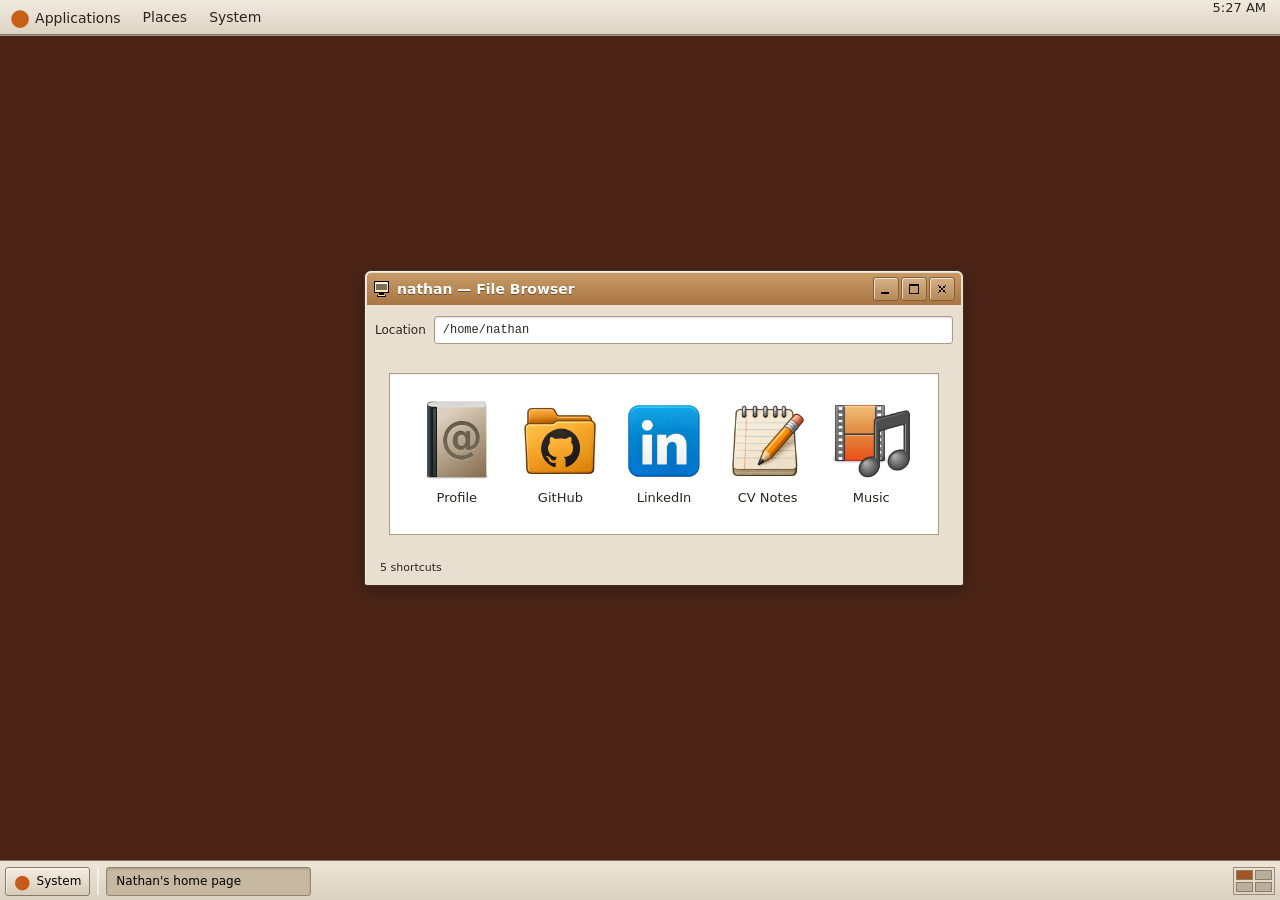
==== commit a0607110: "Bundle iOS water-drop wallpaper locally" ====
--- a/index.html
+++ b/index.html
@@ -17,15 +17,16 @@
   <link rel="stylesheet" href="assets/chrome.css?v=da881a2b025e">
   <link rel="stylesheet" href="assets/mac.css?v=cdccb7125ced">
   <link rel="stylesheet" href="assets/ubuntu.css?v=95774dd71b99">
-  <link rel="stylesheet" href="assets/mobile.css?v=3f21d39ad4e2">
+  <link rel="stylesheet" href="assets/mobile.css?v=ced47d69f723">
   <link rel="stylesheet" href="assets/android.css?v=0a3dcbc184ca">
-  <link rel="stylesheet" href="assets/ios.css?v=1516ccaadd01">
+  <link rel="stylesheet" href="assets/ios.css?v=69a516c69ed8">
   <link rel="stylesheet" href="assets/responsive.css?v=680de46ec71a">
   <link rel="stylesheet" href="assets/scroll.css?v=10bcccc830e1">
   <link rel="stylesheet" href="assets/music.css?v=7f5840bb4842">
   <link rel="stylesheet" href="assets/profile.css?v=8c8e6e99c639">
   <link rel="stylesheet" href="assets/pint.css?v=fb5419b3b060">
-  <link rel="stylesheet" href="assets/angry.css?v=26feca7c27fc">
+  <link rel="stylesheet" href="assets/angry.css?v=c837e6a39a0d">
+  <link rel="stylesheet" href="assets/mobile-icons.css?v=da619a316b35">
 </head>
 <body>
   <svg class="icon-sprite" aria-hidden="true" focusable="false">
@@ -126,7 +127,7 @@
           </li>
           <li class="mobile-only-app">
             <button class="profile profile-button" data-open-angry type="button" aria-label="Open Angry Nathan">
-              <span class="profile-icon angry-icon" aria-hidden="true"><img src="artwork/portraits/nathan-head.png" alt=""></span>
+              <span class="profile-icon angry-icon" aria-hidden="true"><img src="artwork/portraits/nathan-head-cel.png" alt=""></span>
               <span class="profile-label">Angry Nathan</span>
             </button>
           </li>
@@ -138,7 +139,7 @@
             <span class="angry-score" aria-label="Score">0</span>
           </header>
           <div class="angry-stage">
-            <canvas class="angry-canvas" data-portrait="artwork/portraits/nathan-head.png" tabindex="0" role="img" aria-label="Slingshot game. Drag Nathan's head back and release to smash the bugs. Arrow keys adjust aim and power; Space fires."></canvas>
+            <canvas class="angry-canvas" data-portrait="artwork/portraits/nathan-head-cel.png" tabindex="0" role="img" aria-label="Slingshot game. Drag Nathan's head back and release to smash the bugs. Arrow keys adjust aim and power; Space fires."></canvas>
             <div class="angry-banner" hidden><strong></strong><span></span></div>
           </div>
           <footer class="angry-controls">
@@ -339,10 +340,10 @@
   <div id="cursor-trails" aria-hidden="true"></div>
   <script src="assets/music.js?v=fdb80825bece"></script>
   <script src="assets/profile.js?v=86433b2276de"></script>
-  <script src="assets/desktop.js?v=05737c3f2961"></script>
+  <script src="assets/desktop.js?v=423ce73f5840"></script>
   <script src="assets/pint-physics.js?v=c15e50706f4f"></script>
   <script src="assets/pint.js?v=bd25c2b111b2"></script>
   <script src="assets/matter.min.js?v=72d30be0f579"></script>
-  <script src="assets/angry.js?v=542978c93a35"></script>
+  <script src="assets/angry.js?v=55a387f37abb"></script>
 </body>
 </html>
--- a/assets/mobile.css
+++ b/assets/mobile.css
@@ -1,5 +1,8 @@
 /* Shared homescreen layout for the two mobile OS skins. */
-:is([data-theme="android"], [data-theme="ios"]) body { display: flex; justify-content: center; align-items: flex-start; padding: 60px 20px max(32px, env(safe-area-inset-bottom)); color: #fff; font-size: 14px; }
+html:is([data-theme="android"], [data-theme="ios"]) { height: 100%; overflow: hidden; overscroll-behavior: none; }
+html[data-theme="android"] { background-color: #111c13; }
+html[data-theme="ios"] { background-color: #607f8d; }
+:is([data-theme="android"], [data-theme="ios"]) body { display: flex; justify-content: center; align-items: flex-start; height: 100%; height: 100dvh; min-height: 0; overflow: hidden; overscroll-behavior: none; padding: 60px 20px max(32px, env(safe-area-inset-bottom)); color: #fff; font-size: 14px; }
 :is([data-theme="android"], [data-theme="ios"]) .window { width: 100%; max-width: 520px; padding: 0; background: transparent; border: 0; border-radius: 0; box-shadow: none; transform: none !important; }
 :is([data-theme="android"], [data-theme="ios"]) .title-bar,
 :is([data-theme="android"], [data-theme="ios"]) .path-bar,
@@ -11,6 +14,7 @@
 :is([data-theme="android"], [data-theme="ios"]) .intro { margin-bottom: 44px; text-shadow: 0 2px 3px #000a; }
 :is([data-theme="android"], [data-theme="ios"]) h1 { font: normal 36px/1.2 Arial, sans-serif; }
 :is([data-theme="android"], [data-theme="ios"]) .directory { display: block; padding: 0; background: transparent; border: 0; box-shadow: none; }
+:is([data-theme="android"], [data-theme="ios"]) body[data-view="home"] #home-window { height: 100%; max-height: 100%; min-height: 0; overflow-x: hidden; overflow-y: auto; overscroll-behavior: none; }
 :is([data-theme="android"], [data-theme="ios"]) .profiles { display: grid; grid-template-columns: repeat(2, minmax(0, 1fr)); gap: 22px; align-items: start; }
 :is([data-theme="android"], [data-theme="ios"]) .profile { display: flex; width: 100%; min-width: 0; padding: 8px 4px; gap: 10px; color: #fff; font-size: 14px; }
 :is([data-theme="android"], [data-theme="ios"]) .profile-button { color: #fff; }
--- a/assets/ios.css
+++ b/assets/ios.css
@@ -1,6 +1,6 @@
 /* iOS 6: linen, glossy app tiles and grouped Settings. */
 html[data-theme="ios"] { --accent: #42689b; }
-[data-theme="ios"] body { font-family: 'Helvetica Neue', Helvetica, Arial, sans-serif; background-color: #607f8d; background-image: url("https://wallpaperswide.com/download/ios_5_wallpaper___water_drops-wallpaper-1440x900.jpg"); background-size: cover; background-position: center; background-repeat: no-repeat; background-attachment: fixed; }
+[data-theme="ios"] body { font-family: 'Helvetica Neue', Helvetica, Arial, sans-serif; background-color: #607f8d; background-image: url("../artwork/wallpapers/ios-water-drops.jpg"); background-size: cover; background-position: center; background-repeat: no-repeat; background-attachment: fixed; }
 [data-theme="ios"] .mobile-status { background: linear-gradient(#343c45, #151b22); color: #fff; text-shadow: 0 -1px #000; }
 [data-theme="ios"] h1 { font-weight: 300; }
 [data-theme="ios"] .profile-icon { position: relative; width: 83px; height: 83px; padding: 6px; background: linear-gradient(#7a93af, #385b85 50%, #29456c); border: 1px solid #152b4b; border-radius: 17px; box-shadow: inset 0 1px 1px #fff8, 0 3px 5px #0007; overflow: hidden; }
--- a/assets/angry.css
+++ b/assets/angry.css
@@ -1,7 +1,7 @@
-:is([data-theme="ios"],[data-theme="android"]) .angry-icon { position: relative; overflow: hidden; padding: 0; background: radial-gradient(#fff0ad,#ec9835 75%); border: 1px solid #ae6327; box-shadow: inset 0 1px #fff9,0 2px 5px #0007; }
+:is([data-theme="ios"],[data-theme="android"]) .angry-icon { display: block; width: 80px; height: 80px; flex: 0 0 80px; position: relative; overflow: hidden; padding: 0; background: radial-gradient(#fff0ad,#ec9835 75%); border: 1px solid #ae6327; box-shadow: inset 0 1px #fff9,0 2px 5px #0007; }
 [data-theme="ios"] .angry-icon { border-radius: 17px; }
 [data-theme="android"] .angry-icon { border-radius: 6px; }
-:is([data-theme="ios"],[data-theme="android"]) .angry-icon img { width: 100%; height: 100%; object-fit: contain; padding: 3px; box-sizing: border-box; transform: none; }
+:is([data-theme="ios"],[data-theme="android"]) .angry-icon img { width: 100%; height: 100%; object-fit: contain; padding: 3px; box-sizing: border-box; image-rendering: auto; transform: none; }
 :is([data-theme="ios"],[data-theme="android"]) body[data-view="angry"] { overflow: hidden; }
 :is([data-theme="ios"],[data-theme="android"]) body[data-view="angry"] #home-window { position: fixed; inset: 29px 0 0; width: 100%; max-width: none; height: calc(100dvh - 29px); margin: 0; overflow: hidden; }
 :is([data-theme="ios"],[data-theme="android"]) body[data-view="angry"] :is(.window-content,.directory) { height: 100%; }
--- a/assets/mobile-icons.css
+++ b/assets/mobile-icons.css
@@ -0,0 +1,59 @@
+/* Shared launcher geometry. Image offsets remove transparent source margins in CSS. */
+:is([data-theme="ios"], [data-theme="android"]) .profiles { --app-icon-size: 72px; align-items: start; }
+:is([data-theme="ios"], [data-theme="android"]) .profiles .profile {
+  display: grid;
+  grid-template-columns: minmax(0, 1fr);
+  grid-template-rows: var(--app-icon-size) auto;
+  justify-items: center;
+  align-items: start;
+  align-content: start;
+  gap: 10px;
+  font-family: inherit;
+  line-height: 1.3;
+}
+:is([data-theme="ios"], [data-theme="android"]) .profiles .profile-icon {
+  display: grid;
+  place-items: center;
+  width: var(--app-icon-size);
+  height: var(--app-icon-size);
+  min-width: var(--app-icon-size);
+  max-width: var(--app-icon-size);
+  min-height: var(--app-icon-size);
+  max-height: var(--app-icon-size);
+  padding: 0;
+  flex: none;
+}
+:is([data-theme="ios"], [data-theme="android"]) .profiles .profile-label {
+  align-self: start;
+  max-width: 100%;
+  margin: 0;
+  line-height: 1.3;
+  text-align: center;
+  overflow-wrap: anywhere;
+}
+:is([data-theme="ios"], [data-theme="android"]) .profiles .profile-icon.app-icon {
+  background-origin: border-box;
+  background-repeat: no-repeat;
+  background-size: calc(var(--app-icon-size) * var(--icon-art-width, 1)) calc(var(--app-icon-size) * var(--icon-art-height, 1));
+  background-position: calc(var(--app-icon-size) * var(--icon-art-x, 0)) calc(var(--app-icon-size) * var(--icon-art-y, 0));
+}
+/* Normalize the opaque artwork bounds; keep the original high resolution files. */
+[data-theme="ios"] .profiles .app-icon-github { --icon-art-width: 1.11304348; --icon-art-height: 1.11304348; --icon-art-x: -0.05652174; --icon-art-y: -0.05652174; }
+[data-theme="ios"] .profiles .app-icon-linkedin { --icon-art-width: 1.11304348; --icon-art-height: 1.11304348; --icon-art-x: -0.05652174; --icon-art-y: -0.05652174; }
+[data-theme="ios"] .profiles .app-icon-cv { --icon-art-width: 1.11304348; --icon-art-height: 1.11304348; --icon-art-x: -0.05652174; --icon-art-y: -0.05652174; }
+[data-theme="ios"] .profiles .app-icon-settings { --icon-art-width: 1.11304348; --icon-art-height: 1.11304348; --icon-art-x: -0.05652174; --icon-art-y: -0.05652174; }
+[data-theme="ios"] .profiles .app-icon-profile { --icon-art-width: 1.00000000; --icon-art-height: 1.00000000; --icon-art-x: 0.00000000; --icon-art-y: 0.00000000; }
+[data-theme="ios"] .profiles .app-icon-music { --icon-art-width: 1.00000000; --icon-art-height: 1.00000000; --icon-art-x: 0.00000000; --icon-art-y: 0.00000000; }
+[data-theme="android"] .profiles .app-icon-github { --icon-art-width: 1.12280702; --icon-art-height: 1.12280702; --icon-art-x: -0.05701754; --icon-art-y: -0.06140351; }
+[data-theme="android"] .profiles .app-icon-linkedin { --icon-art-width: 1.12775330; --icon-art-height: 1.12280702; --icon-art-x: -0.06167401; --icon-art-y: -0.06140351; }
+[data-theme="android"] .profiles .app-icon-cv { --icon-art-width: 1.12775330; --icon-art-height: 1.12280702; --icon-art-x: -0.06607930; --icon-art-y: -0.06140351; }
+[data-theme="android"] .profiles .app-icon-settings { --icon-art-width: 1.12280702; --icon-art-height: 1.12280702; --icon-art-x: -0.06140351; --icon-art-y: -0.06140351; }
+[data-theme="android"] .profiles .app-icon-profile { --icon-art-width: 1.20000000; --icon-art-height: 1.24137931; --icon-art-x: -0.10000000; --icon-art-y: -0.13793103; }
+[data-theme="android"] .profiles .app-icon-music { --icon-art-width: 1.20000000; --icon-art-height: 1.18032787; --icon-art-x: -0.10000000; --icon-art-y: -0.09836066; }
+
+@media (max-width: 359px) {
+  :is([data-theme="ios"], [data-theme="android"]) .profiles { --app-icon-size: 64px; }
+}
+@media (min-width: 768px) {
+  :is([data-theme="ios"], [data-theme="android"]) .profiles { --app-icon-size: 80px; grid-template-columns: repeat(4, minmax(0, 1fr)); column-gap: 20px; }
+}
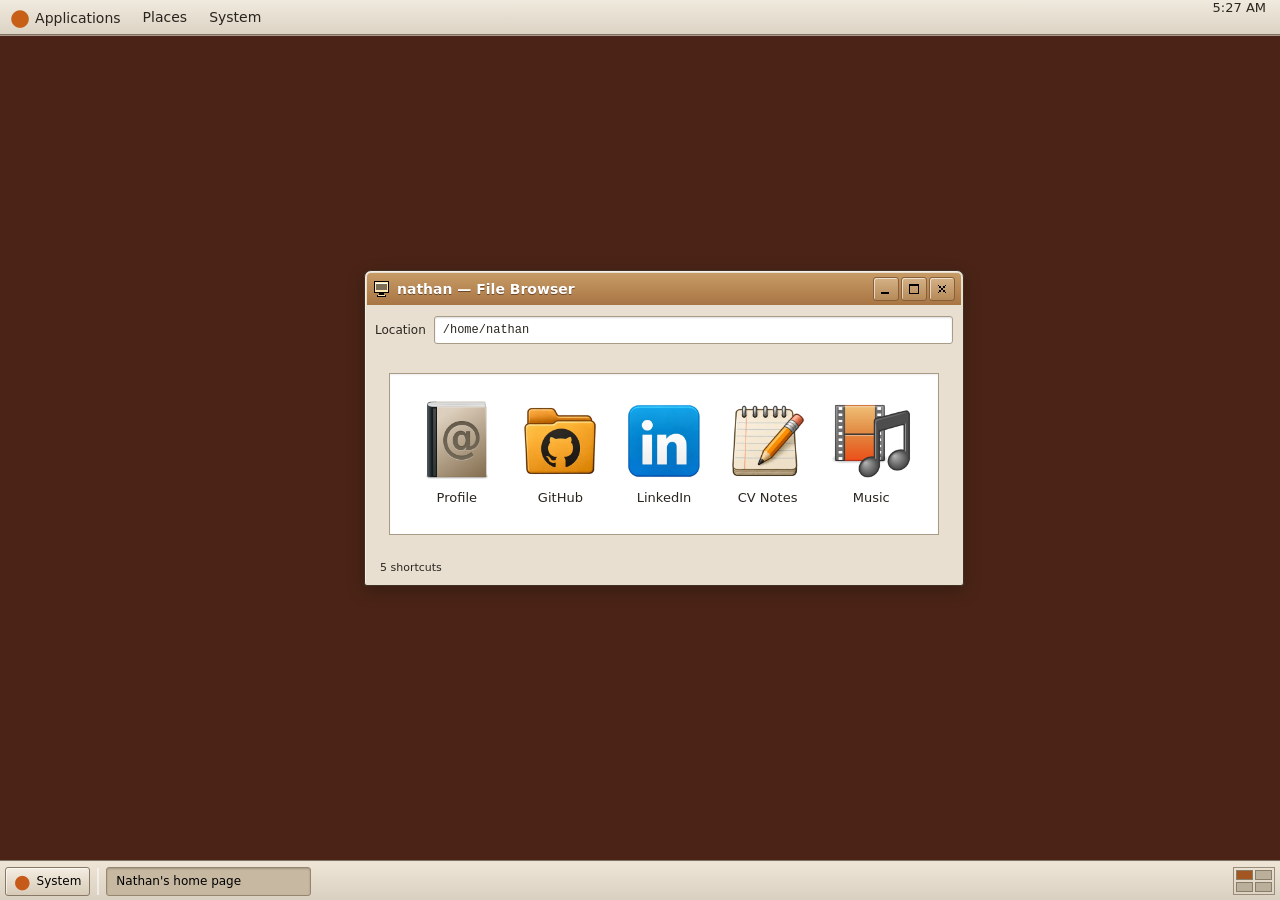
==== commit da19fbdd: "Add five varied Angry Nathan levels and a level picker" ====
--- a/index.html
+++ b/index.html
@@ -25,7 +25,7 @@
   <link rel="stylesheet" href="assets/music.css?v=7f5840bb4842">
   <link rel="stylesheet" href="assets/profile.css?v=8c8e6e99c639">
   <link rel="stylesheet" href="assets/pint.css?v=fb5419b3b060">
-  <link rel="stylesheet" href="assets/angry.css?v=c837e6a39a0d">
+  <link rel="stylesheet" href="assets/angry.css?v=8d4614784bde">
   <link rel="stylesheet" href="assets/mobile-icons.css?v=da619a316b35">
 </head>
 <body>
@@ -143,6 +143,7 @@
             <div class="angry-banner" hidden><strong></strong><span></span></div>
           </div>
           <footer class="angry-controls">
+            <label class="angry-level-picker">Level <select class="angry-level-select" aria-label="Choose Angry Nathan level"></select></label>
             <p class="angry-state" role="status">Drag your head back. Release to cause problems.</p>
             <div class="angry-aim"><label>Angle <input class="angry-angle" type="range" min="5" max="70" value="30"></label><label>Power <input class="angry-power" type="range" min="30" max="100" value="55"></label></div>
             <div class="angry-buttons"><button class="angry-reset" type="button">Retry</button><span class="angry-shots">4 heads left</span><button class="angry-fire" type="button">Fling!</button><button class="angry-next" type="button" hidden>Next level</button></div>
@@ -344,6 +345,6 @@
   <script src="assets/pint-physics.js?v=c15e50706f4f"></script>
   <script src="assets/pint.js?v=bd25c2b111b2"></script>
   <script src="assets/matter.min.js?v=72d30be0f579"></script>
-  <script src="assets/angry.js?v=55a387f37abb"></script>
+  <script src="assets/angry.js?v=fd4c32cb76ec"></script>
 </body>
 </html>
--- a/assets/angry.css
+++ b/assets/angry.css
@@ -12,13 +12,16 @@
 .angry-app button { color: #fff; font: bold 13px Helvetica,Arial,sans-serif; text-shadow: 0 -1px #0007; border: 1px solid #354d6e; border-radius: 6px; min-height: 34px; padding: 6px 11px; background: linear-gradient(#8ba4c2,#4b6b94); box-shadow: inset 0 1px #c9daea8a,0 1px #fff2; }
 .angry-app button:disabled { opacity: .45; }
 .angry-app button:active { background: #395778; }
-.angry-app :is(button,input,canvas):focus-visible { outline: 3px solid #fff; outline-offset: 2px; }
+.angry-app :is(button,input,select,canvas):focus-visible { outline: 3px solid #fff; outline-offset: 2px; }
 .angry-stage { flex: 1; min-height: 0; position: relative; overflow: hidden; }
 .angry-canvas { width: 100%; height: 100%; display: block; touch-action: none; user-select: none; -webkit-user-select: none; -webkit-touch-callout: none; }
 .angry-banner { position: absolute; inset: 13% 12% auto; text-align: center; padding: 19px 12px 17px; color: #663610; background: linear-gradient(#fff38c,#ffd44c); border: 3px solid #c06a20; border-radius: 20px; box-shadow: inset 0 2px #fff9,0 5px 0 #8c481e,0 9px 16px #422e3038; pointer-events: none; transform: rotate(-2deg); }
 .angry-banner strong { display: block; font: 900 38px/1.1 "Arial Rounded MT Bold","Trebuchet MS",Helvetica,Arial,sans-serif; letter-spacing: -1px; color: #be4a1d; text-shadow: 0 2px #fff6af; margin-bottom: 9px; }
 .angry-banner span { display: inline-block; font: bold 13px/1.4 "Trebuchet MS",Helvetica,Arial,sans-serif; background: #fff6b8; border-radius: 14px; padding: 5px 12px; }
 .angry-controls { flex-shrink: 0; color: #344762; padding: 7px 12px max(9px,env(safe-area-inset-bottom)); background: linear-gradient(#f1f4f9,#dce3ed 48%,#c7d1df 49%,#aebed2); border-top: 1px solid #68788f; box-shadow: inset 0 1px #fff; text-shadow: 0 1px #fff9; }
+.angry-level-picker { display: flex; align-items: center; justify-content: center; gap: 8px; margin-bottom: 5px; font-size: 12px; }
+.angry-level-select { min-width: 0; max-width: 85%; min-height: 28px; padding: 3px 7px; font: inherit; color: #344762; background: #f4f6fa; border: 1px solid #68788f; border-radius: 5px; }
+[data-theme="android"] .angry-level-select { color: #eee; background: #252525; border-color: #777; border-radius: 2px; }
 .angry-state { margin: 0 0 5px; text-align: center; font-size: 12px; line-height: 1.4; }
 .angry-aim { display: flex; gap: 14px; margin: 0 auto 5px; max-width: 560px; }
 .angry-aim label { display: flex; align-items: center; gap: 7px; flex: 1; min-width: 0; font-size: 11px; }
